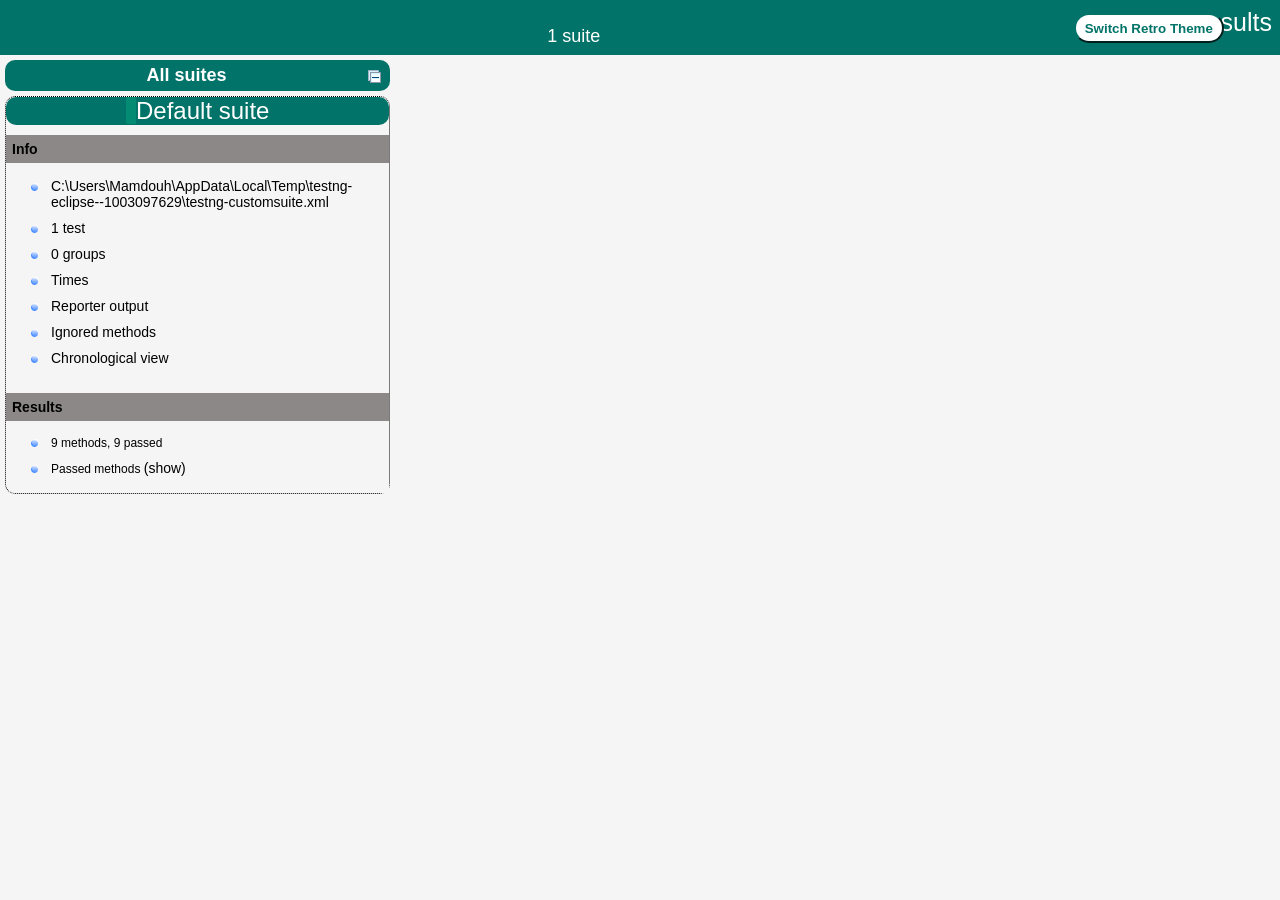
==== test-output/index.html @ e12d60d8 "first commit" ====
<!DOCTYPE html>

<html>
<head>
<meta charset='utf-8'>
<title>TestNG reports</title>

<link type="text/css" href="testng-reports1.css" rel="stylesheet"
	id="ultra" />
<link type="text/css" href="testng-reports.css" rel="stylesheet"
	id="retro" disabled="false" />
<script type="text/javascript" src="jquery-3.4.1.min.js"></script>
<script type="text/javascript" src="testng-reports.js"></script>
<script type="text/javascript" src="https://www.google.com/jsapi"></script>
<script type='text/javascript'>
      google.load('visualization', '1', {packages:['table']});
      google.setOnLoadCallback(drawTable);
      var suiteTableInitFunctions = new Array();
      var suiteTableData = new Array();
    </script>
<!--
      <script type="text/javascript" src="jquery-ui/js/jquery-ui-1.8.16.custom.min.js"></script>
     -->
</head>

<body>
	<div class="top-banner-root">
		<span class="top-banner-title-font">Test results</span>
		<button id="button" class="button">Switch Retro Theme</button>
		<!-- button -->
		<br /> <span class="top-banner-font-1">1 suite</span>
	</div>
	<!-- top-banner-root -->
	<div class="navigator-root">
		<div class="navigator-suite-header">
			<span>All suites</span> <a href="#"
				title="Collapse/expand all the suites" class="collapse-all-link">
				<img src="collapseall.gif" class="collapse-all-icon"> </img> <!-- collapse-all-icon -->
			</a>
			<!-- collapse-all-link -->
		</div>
		<!-- navigator-suite-header -->
		<div class="suite">
			<div class="rounded-window">
				<div class="suite-header light-rounded-window-top">
					<a href="#" panel-name="suite-Default_suite" class="navigator-link">
						<span class="suite-name border-passed">Default suite</span>
					</a>
					<!-- navigator-link -->
				</div>
				<!-- suite-header light-rounded-window-top -->
				<div class="navigator-suite-content">
					<div class="suite-section-title">
						<span>Info</span>
					</div>
					<!-- suite-section-title -->
					<div class="suite-section-content">
						<ul>
							<li><a href="#" panel-name="test-xml-Default_suite"
								class="navigator-link "> <span>C:\Users\Mamdouh\AppData\Local\Temp\testng-eclipse--1003097629\testng-customsuite.xml</span>
							</a> <!-- navigator-link  --></li>
							<li><a href="#" panel-name="testlist-Default_suite"
								class="navigator-link "> <span class="test-stats">1
										test</span>
							</a> <!-- navigator-link  --></li>
							<li><a href="#" panel-name="group-Default_suite"
								class="navigator-link "> <span>0 groups</span>
							</a> <!-- navigator-link  --></li>
							<li><a href="#" panel-name="times-Default_suite"
								class="navigator-link "> <span>Times</span>
							</a> <!-- navigator-link  --></li>
							<li><a href="#" panel-name="reporter-Default_suite"
								class="navigator-link "> <span>Reporter output</span>
							</a> <!-- navigator-link  --></li>
							<li><a href="#" panel-name="ignored-methods-Default_suite"
								class="navigator-link "> <span>Ignored methods</span>
							</a> <!-- navigator-link  --></li>
							<li><a href="#" panel-name="chronological-Default_suite"
								class="navigator-link "> <span>Chronological view</span>
							</a> <!-- navigator-link  --></li>
						</ul>
					</div>
					<!-- suite-section-content -->
					<div class="result-section">
						<div class="suite-section-title">
							<span>Results</span>
						</div>
						<!-- suite-section-title -->
						<div class="suite-section-content">
							<ul>
								<li><span class="method-stats">9 methods, 9 passed</span></li>
								<li><span class="method-list-title passed">Passed
										methods</span> <span class="show-or-hide-methods passed"> <a
										href="#" panel-name="suite-Default_suite"
										class="hide-methods passed suite-Default_suite"> (hide)</a> <!-- hide-methods passed suite-Default_suite -->
										<a href="#" panel-name="suite-Default_suite"
										class="show-methods passed suite-Default_suite"> (show)</a> <!-- show-methods passed suite-Default_suite -->
								</span>
									<div class="method-list-content passed suite-Default_suite">
										<span> <img src="passed.png" width="3%" /> <a href="#"
											panel-name="suite-Default_suite"
											title="appli.fashion.test.test" class="method navigator-link"
											hash-for-method="checkAppliAirNightPage(https://demo.applitools.com/tlcHackathonMasterV1.html+V1_Production_Version)">checkAppliAirNightPage(https://demo.applitools.com/tlcHackathonMasterV1.html+V1_Production_Version)</a>
											<!-- method navigator-link -->
										</span> <br /> <span> <img src="passed.png" width="3%" /> <a
											href="#" panel-name="suite-Default_suite"
											title="appli.fashion.test.test" class="method navigator-link"
											hash-for-method="checkAppliAirNightPage(https://demo.applitools.com/tlcHackathonMasterV2.html+Final_Production_Version)">checkAppliAirNightPage(https://demo.applitools.com/tlcHackathonMasterV2.html+Final_Production_Version)</a>
											<!-- method navigator-link -->
										</span> <br /> <span> <img src="passed.png" width="3%" /> <a
											href="#" panel-name="suite-Default_suite"
											title="appli.fashion.test.test" class="method navigator-link"
											hash-for-method="checkAppliAirNightPage(https://demo.applitools.com/tlcHackathonDev.html+Dev_Branch_Version)">checkAppliAirNightPage(https://demo.applitools.com/tlcHackathonDev.html+Dev_Branch_Version)</a>
											<!-- method navigator-link -->
										</span> <br /> <span> <img src="passed.png" width="3%" /> <a
											href="#" panel-name="suite-Default_suite"
											title="appli.fashion.test.test" class="method navigator-link"
											hash-for-method="filterByColor(https://demo.applitools.com/tlcHackathonMasterV1.html+V1_Production_Version)">filterByColor(https://demo.applitools.com/tlcHackathonMasterV1.html+V1_Production_Version)</a>
											<!-- method navigator-link -->
										</span> <br /> <span> <img src="passed.png" width="3%" /> <a
											href="#" panel-name="suite-Default_suite"
											title="appli.fashion.test.test" class="method navigator-link"
											hash-for-method="filterByColor(https://demo.applitools.com/tlcHackathonDev.html+Dev_Branch_Version)">filterByColor(https://demo.applitools.com/tlcHackathonDev.html+Dev_Branch_Version)</a>
											<!-- method navigator-link -->
										</span> <br /> <span> <img src="passed.png" width="3%" /> <a
											href="#" panel-name="suite-Default_suite"
											title="appli.fashion.test.test" class="method navigator-link"
											hash-for-method="filterByColor(https://demo.applitools.com/tlcHackathonMasterV2.html+Final_Production_Version)">filterByColor(https://demo.applitools.com/tlcHackathonMasterV2.html+Final_Production_Version)</a>
											<!-- method navigator-link -->
										</span> <br /> <span> <img src="passed.png" width="3%" /> <a
											href="#" panel-name="suite-Default_suite"
											title="appli.fashion.test.test" class="method navigator-link"
											hash-for-method="validateMainPage(https://demo.applitools.com/tlcHackathonMasterV2.html+Final_Production_Version)">validateMainPage(https://demo.applitools.com/tlcHackathonMasterV2.html+Final_Production_Version)</a>
											<!-- method navigator-link -->
										</span> <br /> <span> <img src="passed.png" width="3%" /> <a
											href="#" panel-name="suite-Default_suite"
											title="appli.fashion.test.test" class="method navigator-link"
											hash-for-method="validateMainPage(https://demo.applitools.com/tlcHackathonMasterV1.html+V1_Production_Version)">validateMainPage(https://demo.applitools.com/tlcHackathonMasterV1.html+V1_Production_Version)</a>
											<!-- method navigator-link -->
										</span> <br /> <span> <img src="passed.png" width="3%" /> <a
											href="#" panel-name="suite-Default_suite"
											title="appli.fashion.test.test" class="method navigator-link"
											hash-for-method="validateMainPage(https://demo.applitools.com/tlcHackathonDev.html+Dev_Branch_Version)">validateMainPage(https://demo.applitools.com/tlcHackathonDev.html+Dev_Branch_Version)</a>
											<!-- method navigator-link -->
										</span> <br />
									</div> <!-- method-list-content passed suite-Default_suite --></li>
							</ul>
						</div>
						<!-- suite-section-content -->
					</div>
					<!-- result-section -->
				</div>
				<!-- navigator-suite-content -->
			</div>
			<!-- rounded-window -->
		</div>
		<!-- suite -->
	</div>
	<!-- navigator-root -->
	<div class="wrapper">
		<div class="main-panel-root">
			<div panel-name="suite-Default_suite" class="panel Default_suite">
				<div class="suite-Default_suite-class-passed">
					<div class="main-panel-header rounded-window-top">
						<img src="passed.png" /> <span class="class-name">appli.fashion.test.test</span>
					</div>
					<!-- main-panel-header rounded-window-top -->
					<div class="main-panel-content rounded-window-bottom">
						<div class="method">
							<div class="method-content">
								<a
									name="checkAppliAirNightPage(https://demo.applitools.com/tlcHackathonMasterV1.html+V1_Production_Version)">
								</a>
								<!-- checkAppliAirNightPage(https://demo.applitools.com/tlcHackathonMasterV1.html+V1_Production_Version) -->
								<span class="method-name">checkAppliAirNightPage</span> <span
									class="parameters">(https://demo.applitools.com/tlcHackathonMasterV1.html+V1_Production_Version)</span>
							</div>
							<!-- method-content -->
						</div>
						<!-- method -->
						<div class="method">
							<div class="method-content">
								<a
									name="checkAppliAirNightPage(https://demo.applitools.com/tlcHackathonMasterV2.html+Final_Production_Version)">
								</a>
								<!-- checkAppliAirNightPage(https://demo.applitools.com/tlcHackathonMasterV2.html+Final_Production_Version) -->
								<span class="method-name">checkAppliAirNightPage</span> <span
									class="parameters">(https://demo.applitools.com/tlcHackathonMasterV2.html+Final_Production_Version)</span>
							</div>
							<!-- method-content -->
						</div>
						<!-- method -->
						<div class="method">
							<div class="method-content">
								<a
									name="checkAppliAirNightPage(https://demo.applitools.com/tlcHackathonDev.html+Dev_Branch_Version)">
								</a>
								<!-- checkAppliAirNightPage(https://demo.applitools.com/tlcHackathonDev.html+Dev_Branch_Version) -->
								<span class="method-name">checkAppliAirNightPage</span> <span
									class="parameters">(https://demo.applitools.com/tlcHackathonDev.html+Dev_Branch_Version)</span>
							</div>
							<!-- method-content -->
						</div>
						<!-- method -->
						<div class="method">
							<div class="method-content">
								<a
									name="filterByColor(https://demo.applitools.com/tlcHackathonMasterV1.html+V1_Production_Version)">
								</a>
								<!-- filterByColor(https://demo.applitools.com/tlcHackathonMasterV1.html+V1_Production_Version) -->
								<span class="method-name">filterByColor</span> <span
									class="parameters">(https://demo.applitools.com/tlcHackathonMasterV1.html+V1_Production_Version)</span>
							</div>
							<!-- method-content -->
						</div>
						<!-- method -->
						<div class="method">
							<div class="method-content">
								<a
									name="filterByColor(https://demo.applitools.com/tlcHackathonDev.html+Dev_Branch_Version)">
								</a>
								<!-- filterByColor(https://demo.applitools.com/tlcHackathonDev.html+Dev_Branch_Version) -->
								<span class="method-name">filterByColor</span> <span
									class="parameters">(https://demo.applitools.com/tlcHackathonDev.html+Dev_Branch_Version)</span>
							</div>
							<!-- method-content -->
						</div>
						<!-- method -->
						<div class="method">
							<div class="method-content">
								<a
									name="filterByColor(https://demo.applitools.com/tlcHackathonMasterV2.html+Final_Production_Version)">
								</a>
								<!-- filterByColor(https://demo.applitools.com/tlcHackathonMasterV2.html+Final_Production_Version) -->
								<span class="method-name">filterByColor</span> <span
									class="parameters">(https://demo.applitools.com/tlcHackathonMasterV2.html+Final_Production_Version)</span>
							</div>
							<!-- method-content -->
						</div>
						<!-- method -->
						<div class="method">
							<div class="method-content">
								<a
									name="validateMainPage(https://demo.applitools.com/tlcHackathonMasterV2.html+Final_Production_Version)">
								</a>
								<!-- validateMainPage(https://demo.applitools.com/tlcHackathonMasterV2.html+Final_Production_Version) -->
								<span class="method-name">validateMainPage</span> <span
									class="parameters">(https://demo.applitools.com/tlcHackathonMasterV2.html+Final_Production_Version)</span>
							</div>
							<!-- method-content -->
						</div>
						<!-- method -->
						<div class="method">
							<div class="method-content">
								<a
									name="validateMainPage(https://demo.applitools.com/tlcHackathonMasterV1.html+V1_Production_Version)">
								</a>
								<!-- validateMainPage(https://demo.applitools.com/tlcHackathonMasterV1.html+V1_Production_Version) -->
								<span class="method-name">validateMainPage</span> <span
									class="parameters">(https://demo.applitools.com/tlcHackathonMasterV1.html+V1_Production_Version)</span>
							</div>
							<!-- method-content -->
						</div>
						<!-- method -->
						<div class="method">
							<div class="method-content">
								<a
									name="validateMainPage(https://demo.applitools.com/tlcHackathonDev.html+Dev_Branch_Version)">
								</a>
								<!-- validateMainPage(https://demo.applitools.com/tlcHackathonDev.html+Dev_Branch_Version) -->
								<span class="method-name">validateMainPage</span> <span
									class="parameters">(https://demo.applitools.com/tlcHackathonDev.html+Dev_Branch_Version)</span>
							</div>
							<!-- method-content -->
						</div>
						<!-- method -->
					</div>
					<!-- main-panel-content rounded-window-bottom -->
				</div>
				<!-- suite-Default_suite-class-passed -->
			</div>
			<!-- panel Default_suite -->
			<div panel-name="test-xml-Default_suite" class="panel">
				<div class="main-panel-header rounded-window-top">
					<span class="header-content">C:\Users\Mamdouh\AppData\Local\Temp\testng-eclipse--1003097629\testng-customsuite.xml</span>
				</div>
				<!-- main-panel-header rounded-window-top -->
				<div class="main-panel-content rounded-window-bottom">
					<pre>
&lt;?xml version=&quot;1.0&quot; encoding=&quot;UTF-8&quot;?&gt;
&lt;!DOCTYPE suite SYSTEM &quot;https://testng.org/testng-1.0.dtd&quot;&gt;
&lt;suite name=&quot;Default suite&quot; guice-stage=&quot;DEVELOPMENT&quot;&gt;
  &lt;test thread-count=&quot;5&quot; name=&quot;Default test&quot; verbose=&quot;2&quot;&gt;
    &lt;classes&gt;
      &lt;class name=&quot;appli.fashion.test.test&quot;/&gt;
    &lt;/classes&gt;
  &lt;/test&gt; &lt;!-- Default test --&gt;
&lt;/suite&gt; &lt;!-- Default suite --&gt;
            </pre>
				</div>
				<!-- main-panel-content rounded-window-bottom -->
			</div>
			<!-- panel -->
			<div panel-name="testlist-Default_suite" class="panel">
				<div class="main-panel-header rounded-window-top">
					<span class="header-content">Tests for Default suite</span>
				</div>
				<!-- main-panel-header rounded-window-top -->
				<div class="main-panel-content rounded-window-bottom">
					<ul>
						<li><span class="test-name">Default test (1 class)</span></li>
					</ul>
				</div>
				<!-- main-panel-content rounded-window-bottom -->
			</div>
			<!-- panel -->
			<div panel-name="group-Default_suite" class="panel">
				<div class="main-panel-header rounded-window-top">
					<span class="header-content">Groups for Default suite</span>
				</div>
				<!-- main-panel-header rounded-window-top -->
				<div class="main-panel-content rounded-window-bottom"></div>
				<!-- main-panel-content rounded-window-bottom -->
			</div>
			<!-- panel -->
			<div panel-name="times-Default_suite" class="panel">
				<div class="main-panel-header rounded-window-top">
					<span class="header-content">Times for Default suite</span>
				</div>
				<!-- main-panel-header rounded-window-top -->
				<div class="main-panel-content rounded-window-bottom">
					<div class="times-div">
						<script type="text/javascript">
suiteTableInitFunctions.push('tableData_Default_suite');
function tableData_Default_suite() {
var data = new google.visualization.DataTable();
data.addColumn('number', 'Number');
data.addColumn('string', 'Method');
data.addColumn('string', 'Class');
data.addColumn('number', 'Time (ms)');
data.addRows(9);
data.setCell(0, 0, 0)
data.setCell(0, 1, 'checkAppliAirNightPage')
data.setCell(0, 2, 'appli.fashion.test.test')
data.setCell(0, 3, 17630);
data.setCell(1, 0, 1)
data.setCell(1, 1, 'validateMainPage')
data.setCell(1, 2, 'appli.fashion.test.test')
data.setCell(1, 3, 15316);
data.setCell(2, 0, 2)
data.setCell(2, 1, 'checkAppliAirNightPage')
data.setCell(2, 2, 'appli.fashion.test.test')
data.setCell(2, 3, 15053);
data.setCell(3, 0, 3)
data.setCell(3, 1, 'validateMainPage')
data.setCell(3, 2, 'appli.fashion.test.test')
data.setCell(3, 3, 14973);
data.setCell(4, 0, 4)
data.setCell(4, 1, 'checkAppliAirNightPage')
data.setCell(4, 2, 'appli.fashion.test.test')
data.setCell(4, 3, 14408);
data.setCell(5, 0, 5)
data.setCell(5, 1, 'filterByColor')
data.setCell(5, 2, 'appli.fashion.test.test')
data.setCell(5, 3, 13919);
data.setCell(6, 0, 6)
data.setCell(6, 1, 'filterByColor')
data.setCell(6, 2, 'appli.fashion.test.test')
data.setCell(6, 3, 13761);
data.setCell(7, 0, 7)
data.setCell(7, 1, 'filterByColor')
data.setCell(7, 2, 'appli.fashion.test.test')
data.setCell(7, 3, 13350);
data.setCell(8, 0, 8)
data.setCell(8, 1, 'validateMainPage')
data.setCell(8, 2, 'appli.fashion.test.test')
data.setCell(8, 3, 13024);
window.suiteTableData['Default_suite']= { tableData: data, tableDiv: 'times-div-Default_suite'}
return data;
}
              </script>
						<span class="suite-total-time">Total running time: 2
							minutes</span>
						<div id="times-div-Default_suite"></div>
						<!-- times-div-Default_suite -->
					</div>
					<!-- times-div -->
				</div>
				<!-- main-panel-content rounded-window-bottom -->
			</div>
			<!-- panel -->
			<div panel-name="reporter-Default_suite" class="panel">
				<div class="main-panel-header rounded-window-top">
					<span class="header-content">Reporter output for Default
						suite</span>
				</div>
				<!-- main-panel-header rounded-window-top -->
				<div class="main-panel-content rounded-window-bottom"></div>
				<!-- main-panel-content rounded-window-bottom -->
			</div>
			<!-- panel -->
			<div panel-name="ignored-methods-Default_suite" class="panel">
				<div class="main-panel-header rounded-window-top">
					<span class="header-content">0 ignored methods</span>
				</div>
				<!-- main-panel-header rounded-window-top -->
				<div class="main-panel-content rounded-window-bottom"></div>
				<!-- main-panel-content rounded-window-bottom -->
			</div>
			<!-- panel -->
			<div panel-name="chronological-Default_suite" class="panel">
				<div class="main-panel-header rounded-window-top">
					<span class="header-content">Methods in chronological order</span>
				</div>
				<!-- main-panel-header rounded-window-top -->
				<div class="main-panel-content rounded-window-bottom">
					<div class="chronological-class">
						<div class="chronological-class-name">appli.fashion.test.test</div>
						<!-- chronological-class-name -->
						<div class="configuration-suite before">
							<span class="method-name">beforeTestSuite</span> <span
								class="method-start">0 ms</span>
						</div>
						<!-- configuration-suite before -->
						<div class="configuration-method before">
							<span class="method-name">beforeEachTest([TestResult
								name={null} status=CREATED
								method=test.checkAppliAirNightPage(java.lang.String)[pri:0,
								i...)</span> <span class="method-start">125 ms</span>
						</div>
						<!-- configuration-method before -->
						<div class="test-method">
							<span class="method-name">checkAppliAirNightPage(https://demo.applitools.com/tlcHackathonMasterV1.html+V1_Production_Version)</span>
							<span class="method-start">4605 ms</span>
						</div>
						<!-- test-method -->
						<div class="configuration-method after">
							<span class="method-name">afterEachTest([TestResult
								name=checkAppliAirNightPage status=SUCCESS
								method=test.checkAppliAirNightPage(java.lang....)</span> <span
								class="method-start">19663 ms</span>
						</div>
						<!-- configuration-method after -->
						<div class="configuration-method before">
							<span class="method-name">beforeEachTest([TestResult
								name={null} status=CREATED
								method=test.checkAppliAirNightPage(java.lang.String)[pri:0,
								i...)</span> <span class="method-start">20378 ms</span>
						</div>
						<!-- configuration-method before -->
						<div class="test-method">
							<span class="method-name">checkAppliAirNightPage(https://demo.applitools.com/tlcHackathonDev.html+Dev_Branch_Version)</span>
							<span class="method-start">23838 ms</span>
						</div>
						<!-- test-method -->
						<div class="configuration-method after">
							<span class="method-name">afterEachTest([TestResult
								name=checkAppliAirNightPage status=SUCCESS
								method=test.checkAppliAirNightPage(java.lang....)</span> <span
								class="method-start">38248 ms</span>
						</div>
						<!-- configuration-method after -->
						<div class="configuration-method before">
							<span class="method-name">beforeEachTest([TestResult
								name={null} status=CREATED
								method=test.checkAppliAirNightPage(java.lang.String)[pri:0,
								i...)</span> <span class="method-start">38963 ms</span>
						</div>
						<!-- configuration-method before -->
						<div class="test-method">
							<span class="method-name">checkAppliAirNightPage(https://demo.applitools.com/tlcHackathonMasterV2.html+Final_Production_Version)</span>
							<span class="method-start">42523 ms</span>
						</div>
						<!-- test-method -->
						<div class="configuration-method after">
							<span class="method-name">afterEachTest([TestResult
								name=checkAppliAirNightPage status=SUCCESS
								method=test.checkAppliAirNightPage(java.lang....)</span> <span
								class="method-start">60156 ms</span>
						</div>
						<!-- configuration-method after -->
						<div class="configuration-method before">
							<span class="method-name">beforeEachTest([TestResult
								name={null} status=CREATED
								method=test.filterByColor(java.lang.String)[pri:0,
								instance:a...)</span> <span class="method-start">60823 ms</span>
						</div>
						<!-- configuration-method before -->
						<div class="test-method">
							<span class="method-name">filterByColor(https://demo.applitools.com/tlcHackathonMasterV1.html+V1_Production_Version)</span>
							<span class="method-start">64289 ms</span>
						</div>
						<!-- test-method -->
						<div class="configuration-method after">
							<span class="method-name">afterEachTest([TestResult
								name=filterByColor status=SUCCESS
								method=test.filterByColor(java.lang.String)[pri:0, ins...)</span> <span
								class="method-start">77640 ms</span>
						</div>
						<!-- configuration-method after -->
						<div class="configuration-method before">
							<span class="method-name">beforeEachTest([TestResult
								name={null} status=CREATED
								method=test.filterByColor(java.lang.String)[pri:0,
								instance:a...)</span> <span class="method-start">78375 ms</span>
						</div>
						<!-- configuration-method before -->
						<div class="test-method">
							<span class="method-name">filterByColor(https://demo.applitools.com/tlcHackathonDev.html+Dev_Branch_Version)</span>
							<span class="method-start">81690 ms</span>
						</div>
						<!-- test-method -->
						<div class="configuration-method after">
							<span class="method-name">afterEachTest([TestResult
								name=filterByColor status=SUCCESS
								method=test.filterByColor(java.lang.String)[pri:0, ins...)</span> <span
								class="method-start">95610 ms</span>
						</div>
						<!-- configuration-method after -->
						<div class="configuration-method before">
							<span class="method-name">beforeEachTest([TestResult
								name={null} status=CREATED
								method=test.filterByColor(java.lang.String)[pri:0,
								instance:a...)</span> <span class="method-start">96290 ms</span>
						</div>
						<!-- configuration-method before -->
						<div class="test-method">
							<span class="method-name">filterByColor(https://demo.applitools.com/tlcHackathonMasterV2.html+Final_Production_Version)</span>
							<span class="method-start">99723 ms</span>
						</div>
						<!-- test-method -->
						<div class="configuration-method after">
							<span class="method-name">afterEachTest([TestResult
								name=filterByColor status=SUCCESS
								method=test.filterByColor(java.lang.String)[pri:0, ins...)</span> <span
								class="method-start">113486 ms</span>
						</div>
						<!-- configuration-method after -->
						<div class="configuration-method before">
							<span class="method-name">beforeEachTest([TestResult
								name={null} status=CREATED
								method=test.validateMainPage(java.lang.String)[pri:0,
								instanc...)</span> <span class="method-start">114244 ms</span>
						</div>
						<!-- configuration-method before -->
						<div class="test-method">
							<span class="method-name">validateMainPage(https://demo.applitools.com/tlcHackathonMasterV1.html+V1_Production_Version)</span>
							<span class="method-start">117655 ms</span>
						</div>
						<!-- test-method -->
						<div class="configuration-method after">
							<span class="method-name">afterEachTest([TestResult
								name=validateMainPage status=SUCCESS
								method=test.validateMainPage(java.lang.String)[pri:...)</span> <span
								class="method-start">130682 ms</span>
						</div>
						<!-- configuration-method after -->
						<div class="configuration-method before">
							<span class="method-name">beforeEachTest([TestResult
								name={null} status=CREATED
								method=test.validateMainPage(java.lang.String)[pri:0,
								instanc...)</span> <span class="method-start">131400 ms</span>
						</div>
						<!-- configuration-method before -->
						<div class="test-method">
							<span class="method-name">validateMainPage(https://demo.applitools.com/tlcHackathonDev.html+Dev_Branch_Version)</span>
							<span class="method-start">134872 ms</span>
						</div>
						<!-- test-method -->
						<div class="configuration-method after">
							<span class="method-name">afterEachTest([TestResult
								name=validateMainPage status=SUCCESS
								method=test.validateMainPage(java.lang.String)[pri:...)</span> <span
								class="method-start">149847 ms</span>
						</div>
						<!-- configuration-method after -->
						<div class="configuration-method before">
							<span class="method-name">beforeEachTest([TestResult
								name={null} status=CREATED
								method=test.validateMainPage(java.lang.String)[pri:0,
								instanc...)</span> <span class="method-start">150587 ms</span>
						</div>
						<!-- configuration-method before -->
						<div class="test-method">
							<span class="method-name">validateMainPage(https://demo.applitools.com/tlcHackathonMasterV2.html+Final_Production_Version)</span>
							<span class="method-start">153998 ms</span>
						</div>
						<!-- test-method -->
						<div class="configuration-method after">
							<span class="method-name">afterEachTest([TestResult
								name=validateMainPage status=SUCCESS
								method=test.validateMainPage(java.lang.String)[pri:...)</span> <span
								class="method-start">169315 ms</span>
						</div>
						<!-- configuration-method after -->
						<div class="configuration-suite after">
							<span class="method-name">afterTestSuite(org.testng.TestRunner@38087342)</span>
							<span class="method-start">170035 ms</span>
						</div>
						<!-- configuration-suite after -->
					</div>
					<!-- main-panel-content rounded-window-bottom -->
				</div>
				<!-- panel -->
			</div>
			<!-- main-panel-root -->
		</div>
		<!-- wrapper -->
</body>
<script type="text/javascript" src="testng-reports2.js"></script>
</html>
---- test-output/testng-reports1.css ----
body {
    background-color: whitesmoke;
    margin: 0 0 5px 5px;
}
ul {
     margin-top: 10px;
     margin-left:-10px;
}
 li {
     font-family: "Helvetica Neue", Helvetica, Arial, sans-serif;
     padding:5px 5px;
 }
 a {
     text-decoration: none;
     color: black;
     font-size: 14px;
 }

 a:hover {
    color:black ;
    text-decoration: underline;
 }

 .navigator-selected {
     /* #ffa500; Mouse hover color after click Orange.*/
     background:#027368
 }

 .wrapper {
     position: absolute;
     top: 60px;
     bottom: 0;
     left: 400px;
     right: 0;
     margin-right:9px;
     overflow: auto;/*imortant*/
 }

 .navigator-root {
     position: absolute;
     top: 60px;
     bottom: 0;
     left: 0;
     width: 400px;
     overflow-y: auto;/*important*/
 }

 .suite {
     margin: -5px 10px 10px 5px;
     background-color: whitesmoke ;/*Colour of the left bside box*/
 }

 .suite-name {
     font-size: 24px;
     font-family: "Helvetica Neue", Helvetica, Arial, sans-serif;/*All TEST SUITE*/
     color: white;
 }

 .main-panel-header {
     padding: 5px;
     background-color: #027368; /*afeeee*/;
     font-family: "Helvetica Neue", Helvetica, Arial, sans-serif;
     color:white;
     font-size: 18px;
 }

 .main-panel-content {
     padding: 5px;
     margin-bottom: 10px;
     background-color: #CCD0D1; /*d0ffff*/; /*Belongs to backGround of rightSide boxes*/
 }

 .rounded-window {
     border-style: dotted;
     border-width: 1px;/*Border of left Side box*/
     background-color: whitesmoke;
     border-radius: 10px;
 }

 .rounded-window-top {
     border-top-right-radius: 10px 10px;
     border-top-left-radius: 10px 10px;
     border-style: solid;
     border-width: 1px;
     overflow: auto;/*Top of RightSide box*/
 }

 .light-rounded-window-top {
     background-color: #027368;
     padding-left:120px;
     border-radius: 10px;

 }

 .rounded-window-bottom {
     border-bottom-right-radius: 10px 10px;
     border-bottom-left-radius: 10px 10px;
     overflow: auto;/*Bottom of rightSide box*/
 }

 .method-name {
     font-size: 14px;
     font-family: "Helvetica Neue", Helvetica, Arial, sans-serif;
     font-weight: bold;
 }

 .method-content {
     border-style: solid;
     border-width: 0 0 1px 0;
     margin-bottom: 10px;
     padding-bottom: 5px;
     width: 100%;
 }

 .parameters {
     font-size: 14px;
     font-family: "Helvetica Neue", Helvetica, Arial, sans-serif;
 }

 .stack-trace {
     white-space: pre;
     font-family: "Helvetica Neue", Helvetica, Arial, sans-serif;
     font-size: 12px;
     font-weight: bold;
     margin-top: 0;
     margin-left: 20px; /*Error Stack Trace Message*/
 }

 .testng-xml {
    font-family: "Helvetica Neue", Helvetica, Arial, sans-serif;
 }

 .method-list-content {
     margin-left: 10px;
 }

 .navigator-suite-content {
     margin-left: 10px;
     font: 12px 'Lucida Grande';
 }

 .suite-section-title {
     font-family: "Helvetica Neue", Helvetica, Arial, sans-serif;
     font-size: 14px;
     font-weight:bold;
     background-color: #8C8887;
     margin-left: -10px;
     margin-top:10px;
     padding:6px;
 }

 .suite-section-content {
     list-style-image: url(bullet_point.png);
     background-color: whitesmoke;
     font-family: "Helvetica Neue", Helvetica, Arial, sans-serif;
     overflow: hidden;
 }

 .top-banner-root {
     position: absolute;
     top: 0;
     height: 45px;
     left: 0;
     right: 0;
     padding: 5px;
     margin: 0 0 5px 0;
     background-color: #027368;
     font-family: "Helvetica Neue", Helvetica, Arial, sans-serif;
     font-size: 18px;
     color: #fff;
     text-align: center;/*Belongs to the Top of Report*//*Status: - Completed*/
 }

 .top-banner-title-font {
     font-size: 25px;
     font-family: "Helvetica Neue", Helvetica, Arial, sans-serif;
     padding: 3px;
     float: right;
 }

 .test-name {
     font-family: "Helvetica Neue", Helvetica, Arial, sans-serif;
     font-size: 16px;
 }

 .suite-icon {
     padding: 5px;
     float: right;
     height: 20px;
 }

 .test-group {
     font: 20px 'Lucida Grande';
     margin: 5px 5px 10px 5px;
     border-width: 0 0 1px 0;
     border-style: solid;
     padding: 5px;
 }

 .test-group-name {
     font-weight: bold;
 }

 .method-in-group {
     font-size: 16px;
     margin-left: 80px;
 }

 table.google-visualization-table-table {
     width: 100%;
 }

 .reporter-method-name {
     font-size: 14px;
     font-family: "Helvetica Neue", Helvetica, Arial, sans-serif;
 }

 .reporter-method-output-div {
     padding: 5px;
     margin: 0 0 5px 20px;
     font-size: 12px;
     font-family: "Helvetica Neue", Helvetica, Arial, sans-serif;
     border-width: 0 0 0 1px;
     border-style: solid;
 }

 .ignored-class-div {
     font-size: 14px;
     font-family: "Helvetica Neue", Helvetica, Arial, sans-serif;
 }

 .ignored-methods-div {
     padding: 5px;
     margin: 0 0 5px 20px;
     font-size: 12px;
     font-family: "Helvetica Neue", Helvetica, Arial, sans-serif;
     border-width: 0 0 0 1px;
     border-style: solid;
 }

 .border-failed {
    border-radius:2px;
     border-style: solid;
     border-width: 0 0 0 10px;
     border-color: #F20505;
 }

 .border-skipped {
     border-radius:2px;
     border-style: solid;
     border-width: 0 0 0 10px;
     border-color: #F2BE22;
 }

 .border-passed {
     border-radius:2px;
     border-style: solid;
     border-width: 0 0 0 10px;
     border-color: #038C73;
 }

 .times-div {
     text-align: center;
     padding: 5px;
 }

 .suite-total-time {
     font: 16px 'Lucida Grande';
 }

 .configuration-suite {
     margin-left: 20px;
 }

 .configuration-test {
     margin-left: 40px;
 }

 .configuration-class {
     margin-left: 60px;
 }

 .configuration-method {
     margin-left: 80px;
 }

 .test-method {
     margin-left: 100px;
 }

 .chronological-class {
     background-color: #CCD0D1;
     border-width: 0 0 1px 1px;/*Chronological*/
 }

 .method-start {
     float: right;
 }

 .chronological-class-name {
     padding: 0 0 0 5px;
     margin-top:5px;
     font-family: "Helvetica Neue", Helvetica, Arial, sans-serif;
     color: #008;
 }

 .after, .before, .test-method {
     font-family: "Helvetica Neue", Helvetica, Arial, sans-serif;
     font-size: 14px;
     margin-top:5px;
 }

 .navigator-suite-header {
     font-size: 18px;
     margin: 0px 10px 10px 5px;
     padding: 5px;
     border-radius: 10px;
     background-color: #027368;
     color: white;
     font-weight:bold;
     font-family: "Helvetica Neue", Helvetica, Arial, sans-serif;
     text-align: center; /*All Suites on top of left box*//*Status: -Completed*/
 }

 .collapse-all-icon {
     padding: 3px;
     float: right;
 }
 .button{
    position: absolute;
    margin-left:500px;
    margin-top:8px;
    background-color: white;
    color:#027368;
    font-family: "Helvetica Neue", Helvetica, Arial, sans-serif;
    font-weight:bold;
    border-color:#027368;
    border-radius:25px;
    cursor: pointer;
    height:30px;
    width:150px;
    outline: none;
}
/*Author: - Akhil Gullapalli*/
---- test-output/testng-reports.css ----
body {
	margin: 0 0 5px 5px;
}

ul {
	margin: 0;
}

li {
	list-style-type: none;
}

a {
	text-decoration: none;
}

a:hover {
	text-decoration: underline;
}

.navigator-selected {
	background: #ffa500;
}

.wrapper {
	position: absolute;
	top: 60px;
	bottom: 0;
	left: 400px;
	right: 0;
	overflow: auto;
}

.navigator-root {
	position: absolute;
	top: 60px;
	bottom: 0;
	left: 0;
	width: 400px;
	overflow-y: auto;
}

.suite {
	margin: 0 10px 10px 0;
	background-color: #fff8dc;
}

.suite-name {
	padding-left: 10px;
	font-size: 25px;
	font-family: Times, sans-serif;
}

.main-panel-header {
	padding: 5px;
	background-color: #9FB4D9; /*afeeee*/;
	font-family: monospace;
	font-size: 18px;
}

.main-panel-content {
	padding: 5px;
	margin-bottom: 10px;
	background-color: #DEE8FC; /*d0ffff*/;
}

.rounded-window {
	border-radius: 10px;
	border-style: solid;
	border-width: 1px;
}

.rounded-window-top {
	border-top-right-radius: 10px 10px;
	border-top-left-radius: 10px 10px;
	border-style: solid;
	border-width: 1px;
	overflow: auto;
}

.light-rounded-window-top {
	border-top-right-radius: 10px 10px;
	border-top-left-radius: 10px 10px;
}

.rounded-window-bottom {
	border-style: solid;
	border-width: 0 1px 1px 1px;
	border-bottom-right-radius: 10px 10px;
	border-bottom-left-radius: 10px 10px;
	overflow: auto;
}

.method-name {
	font-size: 12px;
	font-family: monospace;
}

.method-content {
	border-style: solid;
	border-width: 0 0 1px 0;
	margin-bottom: 10px;
	padding-bottom: 5px;
	width: 80%;
}

.parameters {
	font-size: 14px;
	font-family: monospace;
}

.stack-trace {
	white-space: pre;
	font-family: monospace;
	font-size: 12px;
	font-weight: bold;
	margin-top: 0;
	margin-left: 20px;
}

.testng-xml {
	font-family: monospace;
}

.method-list-content {
	margin-left: 10px;
}

.navigator-suite-content {
	margin-left: 10px;
	font: 12px 'Lucida Grande';
}

.suite-section-title {
	margin-top: 10px;
	width: 80%;
	border-style: solid;
	border-width: 1px 0 0 0;
	font-family: Times, sans-serif;
	font-size: 18px;
	font-weight: bold;
}

.suite-section-content {
	list-style-image: url(bullet_point.png);
}

.top-banner-root {
	position: absolute;
	top: 0;
	height: 45px;
	left: 0;
	right: 0;
	padding: 5px;
	margin: 0 0 5px 0;
	background-color: #0066ff;
	font-family: Times, sans-serif;
	color: #fff;
	text-align: center;
}

.button {
	position: absolute;
	margin-left: 500px;
	margin-top: 8px;
	background-color: white;
	color: #0066ff;
	font-family: "Helvetica Neue", Helvetica, Arial, sans-serif;
	font-weight: bold;
	border-color: #0066ff;
	border-radius: 25px;
	cursor: pointer;
	height: 30px;
	width: 150px;
	outline: none;
}

.top-banner-title-font {
	font-size: 25px;
}

.test-name {
	font-family: 'Lucida Grande', sans-serif;
	font-size: 16px;
}

.suite-icon {
	padding: 5px;
	float: right;
	height: 20px;
}

.test-group {
	font: 20px 'Lucida Grande';
	margin: 5px 5px 10px 5px;
	border-width: 0 0 1px 0;
	border-style: solid;
	padding: 5px;
}

.test-group-name {
	font-weight: bold;
}

.method-in-group {
	font-size: 16px;
	margin-left: 80px;
}

table.google-visualization-table-table {
	width: 100%;
}

.reporter-method-name {
	font-size: 14px;
	font-family: monospace;
}

.reporter-method-output-div {
	padding: 5px;
	margin: 0 0 5px 20px;
	font-size: 12px;
	font-family: monospace;
	border-width: 0 0 0 1px;
	border-style: solid;
}

.ignored-class-div {
	font-size: 14px;
	font-family: monospace;
}

.ignored-methods-div {
	padding: 5px;
	margin: 0 0 5px 20px;
	font-size: 12px;
	font-family: monospace;
	border-width: 0 0 0 1px;
	border-style: solid;
}

.border-failed {
	border-top-left-radius: 10px 10px;
	border-bottom-left-radius: 10px 10px;
	border-style: solid;
	border-width: 0 0 0 10px;
	border-color: #f00;
}

.border-skipped {
	border-top-left-radius: 10px 10px;
	border-bottom-left-radius: 10px 10px;
	border-style: solid;
	border-width: 0 0 0 10px;
	border-color: #edc600;
}

.border-passed {
	border-top-left-radius: 10px 10px;
	border-bottom-left-radius: 10px 10px;
	border-style: solid;
	border-width: 0 0 0 10px;
	border-color: #19f52d;
}

.times-div {
	text-align: center;
	padding: 5px;
}

.suite-total-time {
	font: 16px 'Lucida Grande';
}

.configuration-suite {
	margin-left: 20px;
}

.configuration-test {
	margin-left: 40px;
}

.configuration-class {
	margin-left: 60px;
}

.configuration-method {
	margin-left: 80px;
}

.test-method {
	margin-left: 100px;
}

.chronological-class {
	background-color: skyblue;
	border-style: solid;
	border-width: 0 0 1px 1px;
}

.method-start {
	float: right;
}

.chronological-class-name {
	padding: 0 0 0 5px;
	color: #008;
}

.after, .before, .test-method {
	font-family: monospace;
	font-size: 14px;
}

.navigator-suite-header {
	font-size: 22px;
	margin: 0 10px 5px 0;
	background-color: #deb887;
	text-align: center;
}

.collapse-all-icon {
	padding: 5px;
	float: right;
}
/*retro Theme*/
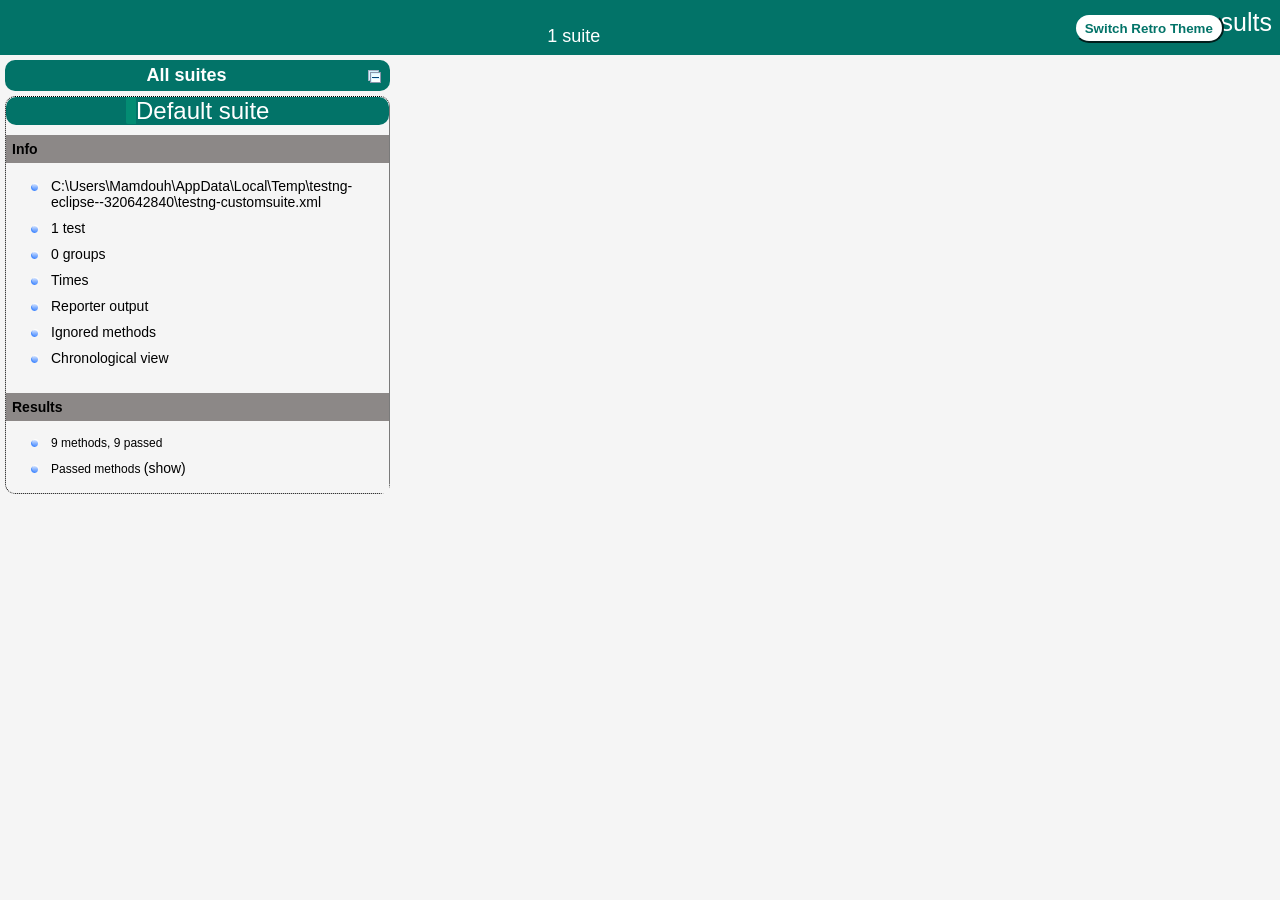
==== commit 0ac1dc85: "Arrange code" ====
--- a/test-output/index.html
+++ b/test-output/index.html
@@ -1,336 +1,289 @@
 <!DOCTYPE html>
 
 <html>
-<head>
-<meta charset='utf-8'>
-<title>TestNG reports</title>
+  <head>
+  <meta charset='utf-8'>
+  <title>TestNG reports</title>
 
-<link type="text/css" href="testng-reports1.css" rel="stylesheet"
-	id="ultra" />
-<link type="text/css" href="testng-reports.css" rel="stylesheet"
-	id="retro" disabled="false" />
-<script type="text/javascript" src="jquery-3.4.1.min.js"></script>
-<script type="text/javascript" src="testng-reports.js"></script>
-<script type="text/javascript" src="https://www.google.com/jsapi"></script>
-<script type='text/javascript'>
+    <link type="text/css" href="testng-reports1.css" rel="stylesheet" id="ultra" />
+    <link type="text/css" href="testng-reports.css" rel="stylesheet" id="retro" disabled="false"/>
+    <script type="text/javascript" src="jquery-3.4.1.min.js"></script>
+    <script type="text/javascript" src="testng-reports.js"></script>
+    <script type="text/javascript" src="https://www.google.com/jsapi"></script>
+    <script type='text/javascript'>
       google.load('visualization', '1', {packages:['table']});
       google.setOnLoadCallback(drawTable);
       var suiteTableInitFunctions = new Array();
       var suiteTableData = new Array();
     </script>
-<!--
+    <!--
       <script type="text/javascript" src="jquery-ui/js/jquery-ui-1.8.16.custom.min.js"></script>
      -->
-</head>
+  </head>
 
-<body>
-	<div class="top-banner-root">
-		<span class="top-banner-title-font">Test results</span>
-		<button id="button" class="button">Switch Retro Theme</button>
-		<!-- button -->
-		<br /> <span class="top-banner-font-1">1 suite</span>
-	</div>
-	<!-- top-banner-root -->
-	<div class="navigator-root">
-		<div class="navigator-suite-header">
-			<span>All suites</span> <a href="#"
-				title="Collapse/expand all the suites" class="collapse-all-link">
-				<img src="collapseall.gif" class="collapse-all-icon"> </img> <!-- collapse-all-icon -->
-			</a>
-			<!-- collapse-all-link -->
-		</div>
-		<!-- navigator-suite-header -->
-		<div class="suite">
-			<div class="rounded-window">
-				<div class="suite-header light-rounded-window-top">
-					<a href="#" panel-name="suite-Default_suite" class="navigator-link">
-						<span class="suite-name border-passed">Default suite</span>
-					</a>
-					<!-- navigator-link -->
-				</div>
-				<!-- suite-header light-rounded-window-top -->
-				<div class="navigator-suite-content">
-					<div class="suite-section-title">
-						<span>Info</span>
-					</div>
-					<!-- suite-section-title -->
-					<div class="suite-section-content">
-						<ul>
-							<li><a href="#" panel-name="test-xml-Default_suite"
-								class="navigator-link "> <span>C:\Users\Mamdouh\AppData\Local\Temp\testng-eclipse--1003097629\testng-customsuite.xml</span>
-							</a> <!-- navigator-link  --></li>
-							<li><a href="#" panel-name="testlist-Default_suite"
-								class="navigator-link "> <span class="test-stats">1
-										test</span>
-							</a> <!-- navigator-link  --></li>
-							<li><a href="#" panel-name="group-Default_suite"
-								class="navigator-link "> <span>0 groups</span>
-							</a> <!-- navigator-link  --></li>
-							<li><a href="#" panel-name="times-Default_suite"
-								class="navigator-link "> <span>Times</span>
-							</a> <!-- navigator-link  --></li>
-							<li><a href="#" panel-name="reporter-Default_suite"
-								class="navigator-link "> <span>Reporter output</span>
-							</a> <!-- navigator-link  --></li>
-							<li><a href="#" panel-name="ignored-methods-Default_suite"
-								class="navigator-link "> <span>Ignored methods</span>
-							</a> <!-- navigator-link  --></li>
-							<li><a href="#" panel-name="chronological-Default_suite"
-								class="navigator-link "> <span>Chronological view</span>
-							</a> <!-- navigator-link  --></li>
-						</ul>
-					</div>
-					<!-- suite-section-content -->
-					<div class="result-section">
-						<div class="suite-section-title">
-							<span>Results</span>
-						</div>
-						<!-- suite-section-title -->
-						<div class="suite-section-content">
-							<ul>
-								<li><span class="method-stats">9 methods, 9 passed</span></li>
-								<li><span class="method-list-title passed">Passed
-										methods</span> <span class="show-or-hide-methods passed"> <a
-										href="#" panel-name="suite-Default_suite"
-										class="hide-methods passed suite-Default_suite"> (hide)</a> <!-- hide-methods passed suite-Default_suite -->
-										<a href="#" panel-name="suite-Default_suite"
-										class="show-methods passed suite-Default_suite"> (show)</a> <!-- show-methods passed suite-Default_suite -->
-								</span>
-									<div class="method-list-content passed suite-Default_suite">
-										<span> <img src="passed.png" width="3%" /> <a href="#"
-											panel-name="suite-Default_suite"
-											title="appli.fashion.test.test" class="method navigator-link"
-											hash-for-method="checkAppliAirNightPage(https://demo.applitools.com/tlcHackathonMasterV1.html+V1_Production_Version)">checkAppliAirNightPage(https://demo.applitools.com/tlcHackathonMasterV1.html+V1_Production_Version)</a>
-											<!-- method navigator-link -->
-										</span> <br /> <span> <img src="passed.png" width="3%" /> <a
-											href="#" panel-name="suite-Default_suite"
-											title="appli.fashion.test.test" class="method navigator-link"
-											hash-for-method="checkAppliAirNightPage(https://demo.applitools.com/tlcHackathonMasterV2.html+Final_Production_Version)">checkAppliAirNightPage(https://demo.applitools.com/tlcHackathonMasterV2.html+Final_Production_Version)</a>
-											<!-- method navigator-link -->
-										</span> <br /> <span> <img src="passed.png" width="3%" /> <a
-											href="#" panel-name="suite-Default_suite"
-											title="appli.fashion.test.test" class="method navigator-link"
-											hash-for-method="checkAppliAirNightPage(https://demo.applitools.com/tlcHackathonDev.html+Dev_Branch_Version)">checkAppliAirNightPage(https://demo.applitools.com/tlcHackathonDev.html+Dev_Branch_Version)</a>
-											<!-- method navigator-link -->
-										</span> <br /> <span> <img src="passed.png" width="3%" /> <a
-											href="#" panel-name="suite-Default_suite"
-											title="appli.fashion.test.test" class="method navigator-link"
-											hash-for-method="filterByColor(https://demo.applitools.com/tlcHackathonMasterV1.html+V1_Production_Version)">filterByColor(https://demo.applitools.com/tlcHackathonMasterV1.html+V1_Production_Version)</a>
-											<!-- method navigator-link -->
-										</span> <br /> <span> <img src="passed.png" width="3%" /> <a
-											href="#" panel-name="suite-Default_suite"
-											title="appli.fashion.test.test" class="method navigator-link"
-											hash-for-method="filterByColor(https://demo.applitools.com/tlcHackathonDev.html+Dev_Branch_Version)">filterByColor(https://demo.applitools.com/tlcHackathonDev.html+Dev_Branch_Version)</a>
-											<!-- method navigator-link -->
-										</span> <br /> <span> <img src="passed.png" width="3%" /> <a
-											href="#" panel-name="suite-Default_suite"
-											title="appli.fashion.test.test" class="method navigator-link"
-											hash-for-method="filterByColor(https://demo.applitools.com/tlcHackathonMasterV2.html+Final_Production_Version)">filterByColor(https://demo.applitools.com/tlcHackathonMasterV2.html+Final_Production_Version)</a>
-											<!-- method navigator-link -->
-										</span> <br /> <span> <img src="passed.png" width="3%" /> <a
-											href="#" panel-name="suite-Default_suite"
-											title="appli.fashion.test.test" class="method navigator-link"
-											hash-for-method="validateMainPage(https://demo.applitools.com/tlcHackathonMasterV2.html+Final_Production_Version)">validateMainPage(https://demo.applitools.com/tlcHackathonMasterV2.html+Final_Production_Version)</a>
-											<!-- method navigator-link -->
-										</span> <br /> <span> <img src="passed.png" width="3%" /> <a
-											href="#" panel-name="suite-Default_suite"
-											title="appli.fashion.test.test" class="method navigator-link"
-											hash-for-method="validateMainPage(https://demo.applitools.com/tlcHackathonMasterV1.html+V1_Production_Version)">validateMainPage(https://demo.applitools.com/tlcHackathonMasterV1.html+V1_Production_Version)</a>
-											<!-- method navigator-link -->
-										</span> <br /> <span> <img src="passed.png" width="3%" /> <a
-											href="#" panel-name="suite-Default_suite"
-											title="appli.fashion.test.test" class="method navigator-link"
-											hash-for-method="validateMainPage(https://demo.applitools.com/tlcHackathonDev.html+Dev_Branch_Version)">validateMainPage(https://demo.applitools.com/tlcHackathonDev.html+Dev_Branch_Version)</a>
-											<!-- method navigator-link -->
-										</span> <br />
-									</div> <!-- method-list-content passed suite-Default_suite --></li>
-							</ul>
-						</div>
-						<!-- suite-section-content -->
-					</div>
-					<!-- result-section -->
-				</div>
-				<!-- navigator-suite-content -->
-			</div>
-			<!-- rounded-window -->
-		</div>
-		<!-- suite -->
-	</div>
-	<!-- navigator-root -->
-	<div class="wrapper">
-		<div class="main-panel-root">
-			<div panel-name="suite-Default_suite" class="panel Default_suite">
-				<div class="suite-Default_suite-class-passed">
-					<div class="main-panel-header rounded-window-top">
-						<img src="passed.png" /> <span class="class-name">appli.fashion.test.test</span>
-					</div>
-					<!-- main-panel-header rounded-window-top -->
-					<div class="main-panel-content rounded-window-bottom">
-						<div class="method">
-							<div class="method-content">
-								<a
-									name="checkAppliAirNightPage(https://demo.applitools.com/tlcHackathonMasterV1.html+V1_Production_Version)">
-								</a>
-								<!-- checkAppliAirNightPage(https://demo.applitools.com/tlcHackathonMasterV1.html+V1_Production_Version) -->
-								<span class="method-name">checkAppliAirNightPage</span> <span
-									class="parameters">(https://demo.applitools.com/tlcHackathonMasterV1.html+V1_Production_Version)</span>
-							</div>
-							<!-- method-content -->
-						</div>
-						<!-- method -->
-						<div class="method">
-							<div class="method-content">
-								<a
-									name="checkAppliAirNightPage(https://demo.applitools.com/tlcHackathonMasterV2.html+Final_Production_Version)">
-								</a>
-								<!-- checkAppliAirNightPage(https://demo.applitools.com/tlcHackathonMasterV2.html+Final_Production_Version) -->
-								<span class="method-name">checkAppliAirNightPage</span> <span
-									class="parameters">(https://demo.applitools.com/tlcHackathonMasterV2.html+Final_Production_Version)</span>
-							</div>
-							<!-- method-content -->
-						</div>
-						<!-- method -->
-						<div class="method">
-							<div class="method-content">
-								<a
-									name="checkAppliAirNightPage(https://demo.applitools.com/tlcHackathonDev.html+Dev_Branch_Version)">
-								</a>
-								<!-- checkAppliAirNightPage(https://demo.applitools.com/tlcHackathonDev.html+Dev_Branch_Version) -->
-								<span class="method-name">checkAppliAirNightPage</span> <span
-									class="parameters">(https://demo.applitools.com/tlcHackathonDev.html+Dev_Branch_Version)</span>
-							</div>
-							<!-- method-content -->
-						</div>
-						<!-- method -->
-						<div class="method">
-							<div class="method-content">
-								<a
-									name="filterByColor(https://demo.applitools.com/tlcHackathonMasterV1.html+V1_Production_Version)">
-								</a>
-								<!-- filterByColor(https://demo.applitools.com/tlcHackathonMasterV1.html+V1_Production_Version) -->
-								<span class="method-name">filterByColor</span> <span
-									class="parameters">(https://demo.applitools.com/tlcHackathonMasterV1.html+V1_Production_Version)</span>
-							</div>
-							<!-- method-content -->
-						</div>
-						<!-- method -->
-						<div class="method">
-							<div class="method-content">
-								<a
-									name="filterByColor(https://demo.applitools.com/tlcHackathonDev.html+Dev_Branch_Version)">
-								</a>
-								<!-- filterByColor(https://demo.applitools.com/tlcHackathonDev.html+Dev_Branch_Version) -->
-								<span class="method-name">filterByColor</span> <span
-									class="parameters">(https://demo.applitools.com/tlcHackathonDev.html+Dev_Branch_Version)</span>
-							</div>
-							<!-- method-content -->
-						</div>
-						<!-- method -->
-						<div class="method">
-							<div class="method-content">
-								<a
-									name="filterByColor(https://demo.applitools.com/tlcHackathonMasterV2.html+Final_Production_Version)">
-								</a>
-								<!-- filterByColor(https://demo.applitools.com/tlcHackathonMasterV2.html+Final_Production_Version) -->
-								<span class="method-name">filterByColor</span> <span
-									class="parameters">(https://demo.applitools.com/tlcHackathonMasterV2.html+Final_Production_Version)</span>
-							</div>
-							<!-- method-content -->
-						</div>
-						<!-- method -->
-						<div class="method">
-							<div class="method-content">
-								<a
-									name="validateMainPage(https://demo.applitools.com/tlcHackathonMasterV2.html+Final_Production_Version)">
-								</a>
-								<!-- validateMainPage(https://demo.applitools.com/tlcHackathonMasterV2.html+Final_Production_Version) -->
-								<span class="method-name">validateMainPage</span> <span
-									class="parameters">(https://demo.applitools.com/tlcHackathonMasterV2.html+Final_Production_Version)</span>
-							</div>
-							<!-- method-content -->
-						</div>
-						<!-- method -->
-						<div class="method">
-							<div class="method-content">
-								<a
-									name="validateMainPage(https://demo.applitools.com/tlcHackathonMasterV1.html+V1_Production_Version)">
-								</a>
-								<!-- validateMainPage(https://demo.applitools.com/tlcHackathonMasterV1.html+V1_Production_Version) -->
-								<span class="method-name">validateMainPage</span> <span
-									class="parameters">(https://demo.applitools.com/tlcHackathonMasterV1.html+V1_Production_Version)</span>
-							</div>
-							<!-- method-content -->
-						</div>
-						<!-- method -->
-						<div class="method">
-							<div class="method-content">
-								<a
-									name="validateMainPage(https://demo.applitools.com/tlcHackathonDev.html+Dev_Branch_Version)">
-								</a>
-								<!-- validateMainPage(https://demo.applitools.com/tlcHackathonDev.html+Dev_Branch_Version) -->
-								<span class="method-name">validateMainPage</span> <span
-									class="parameters">(https://demo.applitools.com/tlcHackathonDev.html+Dev_Branch_Version)</span>
-							</div>
-							<!-- method-content -->
-						</div>
-						<!-- method -->
-					</div>
-					<!-- main-panel-content rounded-window-bottom -->
-				</div>
-				<!-- suite-Default_suite-class-passed -->
-			</div>
-			<!-- panel Default_suite -->
-			<div panel-name="test-xml-Default_suite" class="panel">
-				<div class="main-panel-header rounded-window-top">
-					<span class="header-content">C:\Users\Mamdouh\AppData\Local\Temp\testng-eclipse--1003097629\testng-customsuite.xml</span>
-				</div>
-				<!-- main-panel-header rounded-window-top -->
-				<div class="main-panel-content rounded-window-bottom">
-					<pre>
+  <body>
+    <div class="top-banner-root">
+      <span class="top-banner-title-font">Test results</span>
+      <button id="button" class="button">Switch Retro Theme</button> <!-- button -->
+      <br/>
+      <span class="top-banner-font-1">1 suite</span>
+    </div> <!-- top-banner-root -->
+    <div class="navigator-root">
+      <div class="navigator-suite-header">
+        <span>All suites</span>
+        <a href="#" title="Collapse/expand all the suites" class="collapse-all-link">
+          <img src="collapseall.gif" class="collapse-all-icon">
+          </img> <!-- collapse-all-icon -->
+        </a> <!-- collapse-all-link -->
+      </div> <!-- navigator-suite-header -->
+      <div class="suite">
+        <div class="rounded-window">
+          <div class="suite-header light-rounded-window-top">
+            <a href="#" panel-name="suite-Default_suite" class="navigator-link">
+              <span class="suite-name border-passed">Default suite</span>
+            </a> <!-- navigator-link -->
+          </div> <!-- suite-header light-rounded-window-top -->
+          <div class="navigator-suite-content">
+            <div class="suite-section-title">
+              <span>Info</span>
+            </div> <!-- suite-section-title -->
+            <div class="suite-section-content">
+              <ul>
+                <li>
+                  <a href="#" panel-name="test-xml-Default_suite" class="navigator-link ">
+                    <span>C:\Users\Mamdouh\AppData\Local\Temp\testng-eclipse--320642840\testng-customsuite.xml</span>
+                  </a> <!-- navigator-link  -->
+                </li>
+                <li>
+                  <a href="#" panel-name="testlist-Default_suite" class="navigator-link ">
+                    <span class="test-stats">1 test</span>
+                  </a> <!-- navigator-link  -->
+                </li>
+                <li>
+                  <a href="#" panel-name="group-Default_suite" class="navigator-link ">
+                    <span>0 groups</span>
+                  </a> <!-- navigator-link  -->
+                </li>
+                <li>
+                  <a href="#" panel-name="times-Default_suite" class="navigator-link ">
+                    <span>Times</span>
+                  </a> <!-- navigator-link  -->
+                </li>
+                <li>
+                  <a href="#" panel-name="reporter-Default_suite" class="navigator-link ">
+                    <span>Reporter output</span>
+                  </a> <!-- navigator-link  -->
+                </li>
+                <li>
+                  <a href="#" panel-name="ignored-methods-Default_suite" class="navigator-link ">
+                    <span>Ignored methods</span>
+                  </a> <!-- navigator-link  -->
+                </li>
+                <li>
+                  <a href="#" panel-name="chronological-Default_suite" class="navigator-link ">
+                    <span>Chronological view</span>
+                  </a> <!-- navigator-link  -->
+                </li>
+              </ul>
+            </div> <!-- suite-section-content -->
+            <div class="result-section">
+              <div class="suite-section-title">
+                <span>Results</span>
+              </div> <!-- suite-section-title -->
+              <div class="suite-section-content">
+                <ul>
+                  <li>
+                    <span class="method-stats">9 methods,   9 passed</span>
+                  </li>
+                  <li>
+                    <span class="method-list-title passed">Passed methods</span>
+                    <span class="show-or-hide-methods passed">
+                      <a href="#" panel-name="suite-Default_suite" class="hide-methods passed suite-Default_suite"> (hide)</a> <!-- hide-methods passed suite-Default_suite -->
+                      <a href="#" panel-name="suite-Default_suite" class="show-methods passed suite-Default_suite"> (show)</a> <!-- show-methods passed suite-Default_suite -->
+                    </span>
+                    <div class="method-list-content passed suite-Default_suite">
+                      <span>
+                        <img src="passed.png" width="3%"/>
+                        <a href="#" panel-name="suite-Default_suite" title="appli.fashion.test.AppliFashioTests" class="method navigator-link" hash-for-method="checkAppliAirNightPage(https://demo.applitools.com/tlcHackathonMasterV1.html+V1_Production_Version)">checkAppliAirNightPage(https://demo.applitools.com/tlcHackathonMasterV1.html+V1_Production_Version)</a> <!-- method navigator-link -->
+                      </span>
+                      <br/>
+                      <span>
+                        <img src="passed.png" width="3%"/>
+                        <a href="#" panel-name="suite-Default_suite" title="appli.fashion.test.AppliFashioTests" class="method navigator-link" hash-for-method="checkAppliAirNightPage(https://demo.applitools.com/tlcHackathonMasterV2.html+Final_Production_Version)">checkAppliAirNightPage(https://demo.applitools.com/tlcHackathonMasterV2.html+Final_Production_Version)</a> <!-- method navigator-link -->
+                      </span>
+                      <br/>
+                      <span>
+                        <img src="passed.png" width="3%"/>
+                        <a href="#" panel-name="suite-Default_suite" title="appli.fashion.test.AppliFashioTests" class="method navigator-link" hash-for-method="checkAppliAirNightPage(https://demo.applitools.com/tlcHackathonDev.html+Dev_Branch_Version)">checkAppliAirNightPage(https://demo.applitools.com/tlcHackathonDev.html+Dev_Branch_Version)</a> <!-- method navigator-link -->
+                      </span>
+                      <br/>
+                      <span>
+                        <img src="passed.png" width="3%"/>
+                        <a href="#" panel-name="suite-Default_suite" title="appli.fashion.test.AppliFashioTests" class="method navigator-link" hash-for-method="filterByColor(https://demo.applitools.com/tlcHackathonDev.html+Dev_Branch_Version)">filterByColor(https://demo.applitools.com/tlcHackathonDev.html+Dev_Branch_Version)</a> <!-- method navigator-link -->
+                      </span>
+                      <br/>
+                      <span>
+                        <img src="passed.png" width="3%"/>
+                        <a href="#" panel-name="suite-Default_suite" title="appli.fashion.test.AppliFashioTests" class="method navigator-link" hash-for-method="filterByColor(https://demo.applitools.com/tlcHackathonMasterV2.html+Final_Production_Version)">filterByColor(https://demo.applitools.com/tlcHackathonMasterV2.html+Final_Production_Version)</a> <!-- method navigator-link -->
+                      </span>
+                      <br/>
+                      <span>
+                        <img src="passed.png" width="3%"/>
+                        <a href="#" panel-name="suite-Default_suite" title="appli.fashion.test.AppliFashioTests" class="method navigator-link" hash-for-method="filterByColor(https://demo.applitools.com/tlcHackathonMasterV1.html+V1_Production_Version)">filterByColor(https://demo.applitools.com/tlcHackathonMasterV1.html+V1_Production_Version)</a> <!-- method navigator-link -->
+                      </span>
+                      <br/>
+                      <span>
+                        <img src="passed.png" width="3%"/>
+                        <a href="#" panel-name="suite-Default_suite" title="appli.fashion.test.AppliFashioTests" class="method navigator-link" hash-for-method="validateMainPage(https://demo.applitools.com/tlcHackathonDev.html+Dev_Branch_Version)">validateMainPage(https://demo.applitools.com/tlcHackathonDev.html+Dev_Branch_Version)</a> <!-- method navigator-link -->
+                      </span>
+                      <br/>
+                      <span>
+                        <img src="passed.png" width="3%"/>
+                        <a href="#" panel-name="suite-Default_suite" title="appli.fashion.test.AppliFashioTests" class="method navigator-link" hash-for-method="validateMainPage(https://demo.applitools.com/tlcHackathonMasterV2.html+Final_Production_Version)">validateMainPage(https://demo.applitools.com/tlcHackathonMasterV2.html+Final_Production_Version)</a> <!-- method navigator-link -->
+                      </span>
+                      <br/>
+                      <span>
+                        <img src="passed.png" width="3%"/>
+                        <a href="#" panel-name="suite-Default_suite" title="appli.fashion.test.AppliFashioTests" class="method navigator-link" hash-for-method="validateMainPage(https://demo.applitools.com/tlcHackathonMasterV1.html+V1_Production_Version)">validateMainPage(https://demo.applitools.com/tlcHackathonMasterV1.html+V1_Production_Version)</a> <!-- method navigator-link -->
+                      </span>
+                      <br/>
+                    </div> <!-- method-list-content passed suite-Default_suite -->
+                  </li>
+                </ul>
+              </div> <!-- suite-section-content -->
+            </div> <!-- result-section -->
+          </div> <!-- navigator-suite-content -->
+        </div> <!-- rounded-window -->
+      </div> <!-- suite -->
+    </div> <!-- navigator-root -->
+    <div class="wrapper">
+      <div class="main-panel-root">
+        <div panel-name="suite-Default_suite" class="panel Default_suite">
+          <div class="suite-Default_suite-class-passed">
+            <div class="main-panel-header rounded-window-top">
+              <img src="passed.png"/>
+              <span class="class-name">appli.fashion.test.AppliFashioTests</span>
+            </div> <!-- main-panel-header rounded-window-top -->
+            <div class="main-panel-content rounded-window-bottom">
+              <div class="method">
+                <div class="method-content">
+                  <a name="checkAppliAirNightPage(https://demo.applitools.com/tlcHackathonMasterV1.html+V1_Production_Version)">
+                  </a> <!-- checkAppliAirNightPage(https://demo.applitools.com/tlcHackathonMasterV1.html+V1_Production_Version) -->
+                  <span class="method-name">checkAppliAirNightPage</span>
+                  <span class="parameters">(https://demo.applitools.com/tlcHackathonMasterV1.html+V1_Production_Version)</span>
+                </div> <!-- method-content -->
+              </div> <!-- method -->
+              <div class="method">
+                <div class="method-content">
+                  <a name="checkAppliAirNightPage(https://demo.applitools.com/tlcHackathonMasterV2.html+Final_Production_Version)">
+                  </a> <!-- checkAppliAirNightPage(https://demo.applitools.com/tlcHackathonMasterV2.html+Final_Production_Version) -->
+                  <span class="method-name">checkAppliAirNightPage</span>
+                  <span class="parameters">(https://demo.applitools.com/tlcHackathonMasterV2.html+Final_Production_Version)</span>
+                </div> <!-- method-content -->
+              </div> <!-- method -->
+              <div class="method">
+                <div class="method-content">
+                  <a name="checkAppliAirNightPage(https://demo.applitools.com/tlcHackathonDev.html+Dev_Branch_Version)">
+                  </a> <!-- checkAppliAirNightPage(https://demo.applitools.com/tlcHackathonDev.html+Dev_Branch_Version) -->
+                  <span class="method-name">checkAppliAirNightPage</span>
+                  <span class="parameters">(https://demo.applitools.com/tlcHackathonDev.html+Dev_Branch_Version)</span>
+                </div> <!-- method-content -->
+              </div> <!-- method -->
+              <div class="method">
+                <div class="method-content">
+                  <a name="filterByColor(https://demo.applitools.com/tlcHackathonDev.html+Dev_Branch_Version)">
+                  </a> <!-- filterByColor(https://demo.applitools.com/tlcHackathonDev.html+Dev_Branch_Version) -->
+                  <span class="method-name">filterByColor</span>
+                  <span class="parameters">(https://demo.applitools.com/tlcHackathonDev.html+Dev_Branch_Version)</span>
+                </div> <!-- method-content -->
+              </div> <!-- method -->
+              <div class="method">
+                <div class="method-content">
+                  <a name="filterByColor(https://demo.applitools.com/tlcHackathonMasterV2.html+Final_Production_Version)">
+                  </a> <!-- filterByColor(https://demo.applitools.com/tlcHackathonMasterV2.html+Final_Production_Version) -->
+                  <span class="method-name">filterByColor</span>
+                  <span class="parameters">(https://demo.applitools.com/tlcHackathonMasterV2.html+Final_Production_Version)</span>
+                </div> <!-- method-content -->
+              </div> <!-- method -->
+              <div class="method">
+                <div class="method-content">
+                  <a name="filterByColor(https://demo.applitools.com/tlcHackathonMasterV1.html+V1_Production_Version)">
+                  </a> <!-- filterByColor(https://demo.applitools.com/tlcHackathonMasterV1.html+V1_Production_Version) -->
+                  <span class="method-name">filterByColor</span>
+                  <span class="parameters">(https://demo.applitools.com/tlcHackathonMasterV1.html+V1_Production_Version)</span>
+                </div> <!-- method-content -->
+              </div> <!-- method -->
+              <div class="method">
+                <div class="method-content">
+                  <a name="validateMainPage(https://demo.applitools.com/tlcHackathonDev.html+Dev_Branch_Version)">
+                  </a> <!-- validateMainPage(https://demo.applitools.com/tlcHackathonDev.html+Dev_Branch_Version) -->
+                  <span class="method-name">validateMainPage</span>
+                  <span class="parameters">(https://demo.applitools.com/tlcHackathonDev.html+Dev_Branch_Version)</span>
+                </div> <!-- method-content -->
+              </div> <!-- method -->
+              <div class="method">
+                <div class="method-content">
+                  <a name="validateMainPage(https://demo.applitools.com/tlcHackathonMasterV2.html+Final_Production_Version)">
+                  </a> <!-- validateMainPage(https://demo.applitools.com/tlcHackathonMasterV2.html+Final_Production_Version) -->
+                  <span class="method-name">validateMainPage</span>
+                  <span class="parameters">(https://demo.applitools.com/tlcHackathonMasterV2.html+Final_Production_Version)</span>
+                </div> <!-- method-content -->
+              </div> <!-- method -->
+              <div class="method">
+                <div class="method-content">
+                  <a name="validateMainPage(https://demo.applitools.com/tlcHackathonMasterV1.html+V1_Production_Version)">
+                  </a> <!-- validateMainPage(https://demo.applitools.com/tlcHackathonMasterV1.html+V1_Production_Version) -->
+                  <span class="method-name">validateMainPage</span>
+                  <span class="parameters">(https://demo.applitools.com/tlcHackathonMasterV1.html+V1_Production_Version)</span>
+                </div> <!-- method-content -->
+              </div> <!-- method -->
+            </div> <!-- main-panel-content rounded-window-bottom -->
+          </div> <!-- suite-Default_suite-class-passed -->
+        </div> <!-- panel Default_suite -->
+        <div panel-name="test-xml-Default_suite" class="panel">
+          <div class="main-panel-header rounded-window-top">
+            <span class="header-content">C:\Users\Mamdouh\AppData\Local\Temp\testng-eclipse--320642840\testng-customsuite.xml</span>
+          </div> <!-- main-panel-header rounded-window-top -->
+          <div class="main-panel-content rounded-window-bottom">
+            <pre>
 &lt;?xml version=&quot;1.0&quot; encoding=&quot;UTF-8&quot;?&gt;
 &lt;!DOCTYPE suite SYSTEM &quot;https://testng.org/testng-1.0.dtd&quot;&gt;
 &lt;suite name=&quot;Default suite&quot; guice-stage=&quot;DEVELOPMENT&quot;&gt;
   &lt;test thread-count=&quot;5&quot; name=&quot;Default test&quot; verbose=&quot;2&quot;&gt;
     &lt;classes&gt;
-      &lt;class name=&quot;appli.fashion.test.test&quot;/&gt;
+      &lt;class name=&quot;appli.fashion.test.AppliFashioTests&quot;/&gt;
     &lt;/classes&gt;
   &lt;/test&gt; &lt;!-- Default test --&gt;
 &lt;/suite&gt; &lt;!-- Default suite --&gt;
             </pre>
-				</div>
-				<!-- main-panel-content rounded-window-bottom -->
-			</div>
-			<!-- panel -->
-			<div panel-name="testlist-Default_suite" class="panel">
-				<div class="main-panel-header rounded-window-top">
-					<span class="header-content">Tests for Default suite</span>
-				</div>
-				<!-- main-panel-header rounded-window-top -->
-				<div class="main-panel-content rounded-window-bottom">
-					<ul>
-						<li><span class="test-name">Default test (1 class)</span></li>
-					</ul>
-				</div>
-				<!-- main-panel-content rounded-window-bottom -->
-			</div>
-			<!-- panel -->
-			<div panel-name="group-Default_suite" class="panel">
-				<div class="main-panel-header rounded-window-top">
-					<span class="header-content">Groups for Default suite</span>
-				</div>
-				<!-- main-panel-header rounded-window-top -->
-				<div class="main-panel-content rounded-window-bottom"></div>
-				<!-- main-panel-content rounded-window-bottom -->
-			</div>
-			<!-- panel -->
-			<div panel-name="times-Default_suite" class="panel">
-				<div class="main-panel-header rounded-window-top">
-					<span class="header-content">Times for Default suite</span>
-				</div>
-				<!-- main-panel-header rounded-window-top -->
-				<div class="main-panel-content rounded-window-bottom">
-					<div class="times-div">
-						<script type="text/javascript">
+          </div> <!-- main-panel-content rounded-window-bottom -->
+        </div> <!-- panel -->
+        <div panel-name="testlist-Default_suite" class="panel">
+          <div class="main-panel-header rounded-window-top">
+            <span class="header-content">Tests for Default suite</span>
+          </div> <!-- main-panel-header rounded-window-top -->
+          <div class="main-panel-content rounded-window-bottom">
+            <ul>
+              <li>
+                <span class="test-name">Default test (1 class)</span>
+              </li>
+            </ul>
+          </div> <!-- main-panel-content rounded-window-bottom -->
+        </div> <!-- panel -->
+        <div panel-name="group-Default_suite" class="panel">
+          <div class="main-panel-header rounded-window-top">
+            <span class="header-content">Groups for Default suite</span>
+          </div> <!-- main-panel-header rounded-window-top -->
+          <div class="main-panel-content rounded-window-bottom">
+          </div> <!-- main-panel-content rounded-window-bottom -->
+        </div> <!-- panel -->
+        <div panel-name="times-Default_suite" class="panel">
+          <div class="main-panel-header rounded-window-top">
+            <span class="header-content">Times for Default suite</span>
+          </div> <!-- main-panel-header rounded-window-top -->
+          <div class="main-panel-content rounded-window-bottom">
+            <div class="times-div">
+              <script type="text/javascript">
 suiteTableInitFunctions.push('tableData_Default_suite');
 function tableData_Default_suite() {
 var data = new google.visualization.DataTable();
@@ -340,272 +293,192 @@
 data.addColumn('number', 'Time (ms)');
 data.addRows(9);
 data.setCell(0, 0, 0)
-data.setCell(0, 1, 'checkAppliAirNightPage')
-data.setCell(0, 2, 'appli.fashion.test.test')
-data.setCell(0, 3, 17630);
+data.setCell(0, 1, 'validateMainPage')
+data.setCell(0, 2, 'appli.fashion.test.AppliFashioTests')
+data.setCell(0, 3, 14991);
 data.setCell(1, 0, 1)
-data.setCell(1, 1, 'validateMainPage')
-data.setCell(1, 2, 'appli.fashion.test.test')
-data.setCell(1, 3, 15316);
+data.setCell(1, 1, 'checkAppliAirNightPage')
+data.setCell(1, 2, 'appli.fashion.test.AppliFashioTests')
+data.setCell(1, 3, 13395);
 data.setCell(2, 0, 2)
 data.setCell(2, 1, 'checkAppliAirNightPage')
-data.setCell(2, 2, 'appli.fashion.test.test')
-data.setCell(2, 3, 15053);
+data.setCell(2, 2, 'appli.fashion.test.AppliFashioTests')
+data.setCell(2, 3, 12388);
 data.setCell(3, 0, 3)
-data.setCell(3, 1, 'validateMainPage')
-data.setCell(3, 2, 'appli.fashion.test.test')
-data.setCell(3, 3, 14973);
+data.setCell(3, 1, 'checkAppliAirNightPage')
+data.setCell(3, 2, 'appli.fashion.test.AppliFashioTests')
+data.setCell(3, 3, 11032);
 data.setCell(4, 0, 4)
-data.setCell(4, 1, 'checkAppliAirNightPage')
-data.setCell(4, 2, 'appli.fashion.test.test')
-data.setCell(4, 3, 14408);
+data.setCell(4, 1, 'filterByColor')
+data.setCell(4, 2, 'appli.fashion.test.AppliFashioTests')
+data.setCell(4, 3, 9694);
 data.setCell(5, 0, 5)
 data.setCell(5, 1, 'filterByColor')
-data.setCell(5, 2, 'appli.fashion.test.test')
-data.setCell(5, 3, 13919);
+data.setCell(5, 2, 'appli.fashion.test.AppliFashioTests')
+data.setCell(5, 3, 9542);
 data.setCell(6, 0, 6)
-data.setCell(6, 1, 'filterByColor')
-data.setCell(6, 2, 'appli.fashion.test.test')
-data.setCell(6, 3, 13761);
+data.setCell(6, 1, 'validateMainPage')
+data.setCell(6, 2, 'appli.fashion.test.AppliFashioTests')
+data.setCell(6, 3, 8734);
 data.setCell(7, 0, 7)
-data.setCell(7, 1, 'filterByColor')
-data.setCell(7, 2, 'appli.fashion.test.test')
-data.setCell(7, 3, 13350);
+data.setCell(7, 1, 'validateMainPage')
+data.setCell(7, 2, 'appli.fashion.test.AppliFashioTests')
+data.setCell(7, 3, 8449);
 data.setCell(8, 0, 8)
-data.setCell(8, 1, 'validateMainPage')
-data.setCell(8, 2, 'appli.fashion.test.test')
-data.setCell(8, 3, 13024);
+data.setCell(8, 1, 'filterByColor')
+data.setCell(8, 2, 'appli.fashion.test.AppliFashioTests')
+data.setCell(8, 3, 8098);
 window.suiteTableData['Default_suite']= { tableData: data, tableDiv: 'times-div-Default_suite'}
 return data;
 }
               </script>
-						<span class="suite-total-time">Total running time: 2
-							minutes</span>
-						<div id="times-div-Default_suite"></div>
-						<!-- times-div-Default_suite -->
-					</div>
-					<!-- times-div -->
-				</div>
-				<!-- main-panel-content rounded-window-bottom -->
-			</div>
-			<!-- panel -->
-			<div panel-name="reporter-Default_suite" class="panel">
-				<div class="main-panel-header rounded-window-top">
-					<span class="header-content">Reporter output for Default
-						suite</span>
-				</div>
-				<!-- main-panel-header rounded-window-top -->
-				<div class="main-panel-content rounded-window-bottom"></div>
-				<!-- main-panel-content rounded-window-bottom -->
-			</div>
-			<!-- panel -->
-			<div panel-name="ignored-methods-Default_suite" class="panel">
-				<div class="main-panel-header rounded-window-top">
-					<span class="header-content">0 ignored methods</span>
-				</div>
-				<!-- main-panel-header rounded-window-top -->
-				<div class="main-panel-content rounded-window-bottom"></div>
-				<!-- main-panel-content rounded-window-bottom -->
-			</div>
-			<!-- panel -->
-			<div panel-name="chronological-Default_suite" class="panel">
-				<div class="main-panel-header rounded-window-top">
-					<span class="header-content">Methods in chronological order</span>
-				</div>
-				<!-- main-panel-header rounded-window-top -->
-				<div class="main-panel-content rounded-window-bottom">
-					<div class="chronological-class">
-						<div class="chronological-class-name">appli.fashion.test.test</div>
-						<!-- chronological-class-name -->
-						<div class="configuration-suite before">
-							<span class="method-name">beforeTestSuite</span> <span
-								class="method-start">0 ms</span>
-						</div>
-						<!-- configuration-suite before -->
-						<div class="configuration-method before">
-							<span class="method-name">beforeEachTest([TestResult
-								name={null} status=CREATED
-								method=test.checkAppliAirNightPage(java.lang.String)[pri:0,
-								i...)</span> <span class="method-start">125 ms</span>
-						</div>
-						<!-- configuration-method before -->
-						<div class="test-method">
-							<span class="method-name">checkAppliAirNightPage(https://demo.applitools.com/tlcHackathonMasterV1.html+V1_Production_Version)</span>
-							<span class="method-start">4605 ms</span>
-						</div>
-						<!-- test-method -->
-						<div class="configuration-method after">
-							<span class="method-name">afterEachTest([TestResult
-								name=checkAppliAirNightPage status=SUCCESS
-								method=test.checkAppliAirNightPage(java.lang....)</span> <span
-								class="method-start">19663 ms</span>
-						</div>
-						<!-- configuration-method after -->
-						<div class="configuration-method before">
-							<span class="method-name">beforeEachTest([TestResult
-								name={null} status=CREATED
-								method=test.checkAppliAirNightPage(java.lang.String)[pri:0,
-								i...)</span> <span class="method-start">20378 ms</span>
-						</div>
-						<!-- configuration-method before -->
-						<div class="test-method">
-							<span class="method-name">checkAppliAirNightPage(https://demo.applitools.com/tlcHackathonDev.html+Dev_Branch_Version)</span>
-							<span class="method-start">23838 ms</span>
-						</div>
-						<!-- test-method -->
-						<div class="configuration-method after">
-							<span class="method-name">afterEachTest([TestResult
-								name=checkAppliAirNightPage status=SUCCESS
-								method=test.checkAppliAirNightPage(java.lang....)</span> <span
-								class="method-start">38248 ms</span>
-						</div>
-						<!-- configuration-method after -->
-						<div class="configuration-method before">
-							<span class="method-name">beforeEachTest([TestResult
-								name={null} status=CREATED
-								method=test.checkAppliAirNightPage(java.lang.String)[pri:0,
-								i...)</span> <span class="method-start">38963 ms</span>
-						</div>
-						<!-- configuration-method before -->
-						<div class="test-method">
-							<span class="method-name">checkAppliAirNightPage(https://demo.applitools.com/tlcHackathonMasterV2.html+Final_Production_Version)</span>
-							<span class="method-start">42523 ms</span>
-						</div>
-						<!-- test-method -->
-						<div class="configuration-method after">
-							<span class="method-name">afterEachTest([TestResult
-								name=checkAppliAirNightPage status=SUCCESS
-								method=test.checkAppliAirNightPage(java.lang....)</span> <span
-								class="method-start">60156 ms</span>
-						</div>
-						<!-- configuration-method after -->
-						<div class="configuration-method before">
-							<span class="method-name">beforeEachTest([TestResult
-								name={null} status=CREATED
-								method=test.filterByColor(java.lang.String)[pri:0,
-								instance:a...)</span> <span class="method-start">60823 ms</span>
-						</div>
-						<!-- configuration-method before -->
-						<div class="test-method">
-							<span class="method-name">filterByColor(https://demo.applitools.com/tlcHackathonMasterV1.html+V1_Production_Version)</span>
-							<span class="method-start">64289 ms</span>
-						</div>
-						<!-- test-method -->
-						<div class="configuration-method after">
-							<span class="method-name">afterEachTest([TestResult
-								name=filterByColor status=SUCCESS
-								method=test.filterByColor(java.lang.String)[pri:0, ins...)</span> <span
-								class="method-start">77640 ms</span>
-						</div>
-						<!-- configuration-method after -->
-						<div class="configuration-method before">
-							<span class="method-name">beforeEachTest([TestResult
-								name={null} status=CREATED
-								method=test.filterByColor(java.lang.String)[pri:0,
-								instance:a...)</span> <span class="method-start">78375 ms</span>
-						</div>
-						<!-- configuration-method before -->
-						<div class="test-method">
-							<span class="method-name">filterByColor(https://demo.applitools.com/tlcHackathonDev.html+Dev_Branch_Version)</span>
-							<span class="method-start">81690 ms</span>
-						</div>
-						<!-- test-method -->
-						<div class="configuration-method after">
-							<span class="method-name">afterEachTest([TestResult
-								name=filterByColor status=SUCCESS
-								method=test.filterByColor(java.lang.String)[pri:0, ins...)</span> <span
-								class="method-start">95610 ms</span>
-						</div>
-						<!-- configuration-method after -->
-						<div class="configuration-method before">
-							<span class="method-name">beforeEachTest([TestResult
-								name={null} status=CREATED
-								method=test.filterByColor(java.lang.String)[pri:0,
-								instance:a...)</span> <span class="method-start">96290 ms</span>
-						</div>
-						<!-- configuration-method before -->
-						<div class="test-method">
-							<span class="method-name">filterByColor(https://demo.applitools.com/tlcHackathonMasterV2.html+Final_Production_Version)</span>
-							<span class="method-start">99723 ms</span>
-						</div>
-						<!-- test-method -->
-						<div class="configuration-method after">
-							<span class="method-name">afterEachTest([TestResult
-								name=filterByColor status=SUCCESS
-								method=test.filterByColor(java.lang.String)[pri:0, ins...)</span> <span
-								class="method-start">113486 ms</span>
-						</div>
-						<!-- configuration-method after -->
-						<div class="configuration-method before">
-							<span class="method-name">beforeEachTest([TestResult
-								name={null} status=CREATED
-								method=test.validateMainPage(java.lang.String)[pri:0,
-								instanc...)</span> <span class="method-start">114244 ms</span>
-						</div>
-						<!-- configuration-method before -->
-						<div class="test-method">
-							<span class="method-name">validateMainPage(https://demo.applitools.com/tlcHackathonMasterV1.html+V1_Production_Version)</span>
-							<span class="method-start">117655 ms</span>
-						</div>
-						<!-- test-method -->
-						<div class="configuration-method after">
-							<span class="method-name">afterEachTest([TestResult
-								name=validateMainPage status=SUCCESS
-								method=test.validateMainPage(java.lang.String)[pri:...)</span> <span
-								class="method-start">130682 ms</span>
-						</div>
-						<!-- configuration-method after -->
-						<div class="configuration-method before">
-							<span class="method-name">beforeEachTest([TestResult
-								name={null} status=CREATED
-								method=test.validateMainPage(java.lang.String)[pri:0,
-								instanc...)</span> <span class="method-start">131400 ms</span>
-						</div>
-						<!-- configuration-method before -->
-						<div class="test-method">
-							<span class="method-name">validateMainPage(https://demo.applitools.com/tlcHackathonDev.html+Dev_Branch_Version)</span>
-							<span class="method-start">134872 ms</span>
-						</div>
-						<!-- test-method -->
-						<div class="configuration-method after">
-							<span class="method-name">afterEachTest([TestResult
-								name=validateMainPage status=SUCCESS
-								method=test.validateMainPage(java.lang.String)[pri:...)</span> <span
-								class="method-start">149847 ms</span>
-						</div>
-						<!-- configuration-method after -->
-						<div class="configuration-method before">
-							<span class="method-name">beforeEachTest([TestResult
-								name={null} status=CREATED
-								method=test.validateMainPage(java.lang.String)[pri:0,
-								instanc...)</span> <span class="method-start">150587 ms</span>
-						</div>
-						<!-- configuration-method before -->
-						<div class="test-method">
-							<span class="method-name">validateMainPage(https://demo.applitools.com/tlcHackathonMasterV2.html+Final_Production_Version)</span>
-							<span class="method-start">153998 ms</span>
-						</div>
-						<!-- test-method -->
-						<div class="configuration-method after">
-							<span class="method-name">afterEachTest([TestResult
-								name=validateMainPage status=SUCCESS
-								method=test.validateMainPage(java.lang.String)[pri:...)</span> <span
-								class="method-start">169315 ms</span>
-						</div>
-						<!-- configuration-method after -->
-						<div class="configuration-suite after">
-							<span class="method-name">afterTestSuite(org.testng.TestRunner@38087342)</span>
-							<span class="method-start">170035 ms</span>
-						</div>
-						<!-- configuration-suite after -->
-					</div>
-					<!-- main-panel-content rounded-window-bottom -->
-				</div>
-				<!-- panel -->
-			</div>
-			<!-- main-panel-root -->
-		</div>
-		<!-- wrapper -->
-</body>
+              <span class="suite-total-time">Total running time: 1 minutes</span>
+              <div id="times-div-Default_suite">
+              </div> <!-- times-div-Default_suite -->
+            </div> <!-- times-div -->
+          </div> <!-- main-panel-content rounded-window-bottom -->
+        </div> <!-- panel -->
+        <div panel-name="reporter-Default_suite" class="panel">
+          <div class="main-panel-header rounded-window-top">
+            <span class="header-content">Reporter output for Default suite</span>
+          </div> <!-- main-panel-header rounded-window-top -->
+          <div class="main-panel-content rounded-window-bottom">
+          </div> <!-- main-panel-content rounded-window-bottom -->
+        </div> <!-- panel -->
+        <div panel-name="ignored-methods-Default_suite" class="panel">
+          <div class="main-panel-header rounded-window-top">
+            <span class="header-content">0 ignored methods</span>
+          </div> <!-- main-panel-header rounded-window-top -->
+          <div class="main-panel-content rounded-window-bottom">
+          </div> <!-- main-panel-content rounded-window-bottom -->
+        </div> <!-- panel -->
+        <div panel-name="chronological-Default_suite" class="panel">
+          <div class="main-panel-header rounded-window-top">
+            <span class="header-content">Methods in chronological order</span>
+          </div> <!-- main-panel-header rounded-window-top -->
+          <div class="main-panel-content rounded-window-bottom">
+            <div class="chronological-class">
+              <div class="chronological-class-name">appli.fashion.test.AppliFashioTests</div> <!-- chronological-class-name -->
+              <div class="configuration-suite before">
+                <span class="method-name">beforeTestSuite</span>
+                <span class="method-start">0 ms</span>
+              </div> <!-- configuration-suite before -->
+              <div class="configuration-method before">
+                <span class="method-name">beforeEachTest([TestResult name={null} status=CREATED method=AppliFashioTests.checkAppliAirNightPage(java.lang.Stri...)</span>
+                <span class="method-start">133 ms</span>
+              </div> <!-- configuration-method before -->
+              <div class="test-method">
+                <span class="method-name">checkAppliAirNightPage(https://demo.applitools.com/tlcHackathonMasterV1.html+V1_Production_Version)</span>
+                <span class="method-start">4489 ms</span>
+              </div> <!-- test-method -->
+              <div class="configuration-method after">
+                <span class="method-name">afterEachTest([TestResult name=checkAppliAirNightPage status=SUCCESS method=AppliFashioTests.checkAppliAirNightPag...)</span>
+                <span class="method-start">15525 ms</span>
+              </div> <!-- configuration-method after -->
+              <div class="configuration-method before">
+                <span class="method-name">beforeEachTest([TestResult name={null} status=CREATED method=AppliFashioTests.checkAppliAirNightPage(java.lang.Stri...)</span>
+                <span class="method-start">16194 ms</span>
+              </div> <!-- configuration-method before -->
+              <div class="test-method">
+                <span class="method-name">checkAppliAirNightPage(https://demo.applitools.com/tlcHackathonDev.html+Dev_Branch_Version)</span>
+                <span class="method-start">19327 ms</span>
+              </div> <!-- test-method -->
+              <div class="configuration-method after">
+                <span class="method-name">afterEachTest([TestResult name=checkAppliAirNightPage status=SUCCESS method=AppliFashioTests.checkAppliAirNightPag...)</span>
+                <span class="method-start">31717 ms</span>
+              </div> <!-- configuration-method after -->
+              <div class="configuration-method before">
+                <span class="method-name">beforeEachTest([TestResult name={null} status=CREATED method=AppliFashioTests.checkAppliAirNightPage(java.lang.Stri...)</span>
+                <span class="method-start">32847 ms</span>
+              </div> <!-- configuration-method before -->
+              <div class="test-method">
+                <span class="method-name">checkAppliAirNightPage(https://demo.applitools.com/tlcHackathonMasterV2.html+Final_Production_Version)</span>
+                <span class="method-start">36144 ms</span>
+              </div> <!-- test-method -->
+              <div class="configuration-method after">
+                <span class="method-name">afterEachTest([TestResult name=checkAppliAirNightPage status=SUCCESS method=AppliFashioTests.checkAppliAirNightPag...)</span>
+                <span class="method-start">49540 ms</span>
+              </div> <!-- configuration-method after -->
+              <div class="configuration-method before">
+                <span class="method-name">beforeEachTest([TestResult name={null} status=CREATED method=AppliFashioTests.filterByColor(java.lang.String)[pri:0...)</span>
+                <span class="method-start">50214 ms</span>
+              </div> <!-- configuration-method before -->
+              <div class="test-method">
+                <span class="method-name">filterByColor(https://demo.applitools.com/tlcHackathonMasterV1.html+V1_Production_Version)</span>
+                <span class="method-start">53352 ms</span>
+              </div> <!-- test-method -->
+              <div class="configuration-method after">
+                <span class="method-name">afterEachTest([TestResult name=filterByColor status=SUCCESS method=AppliFashioTests.filterByColor(java.lang.String...)</span>
+                <span class="method-start">62895 ms</span>
+              </div> <!-- configuration-method after -->
+              <div class="configuration-method before">
+                <span class="method-name">beforeEachTest([TestResult name={null} status=CREATED method=AppliFashioTests.filterByColor(java.lang.String)[pri:0...)</span>
+                <span class="method-start">63602 ms</span>
+              </div> <!-- configuration-method before -->
+              <div class="test-method">
+                <span class="method-name">filterByColor(https://demo.applitools.com/tlcHackathonDev.html+Dev_Branch_Version)</span>
+                <span class="method-start">66753 ms</span>
+              </div> <!-- test-method -->
+              <div class="configuration-method after">
+                <span class="method-name">afterEachTest([TestResult name=filterByColor status=SUCCESS method=AppliFashioTests.filterByColor(java.lang.String...)</span>
+                <span class="method-start">76447 ms</span>
+              </div> <!-- configuration-method after -->
+              <div class="configuration-method before">
+                <span class="method-name">beforeEachTest([TestResult name={null} status=CREATED method=AppliFashioTests.filterByColor(java.lang.String)[pri:0...)</span>
+                <span class="method-start">77204 ms</span>
+              </div> <!-- configuration-method before -->
+              <div class="test-method">
+                <span class="method-name">filterByColor(https://demo.applitools.com/tlcHackathonMasterV2.html+Final_Production_Version)</span>
+                <span class="method-start">80341 ms</span>
+              </div> <!-- test-method -->
+              <div class="configuration-method after">
+                <span class="method-name">afterEachTest([TestResult name=filterByColor status=SUCCESS method=AppliFashioTests.filterByColor(java.lang.String...)</span>
+                <span class="method-start">88440 ms</span>
+              </div> <!-- configuration-method after -->
+              <div class="configuration-method before">
+                <span class="method-name">beforeEachTest([TestResult name={null} status=CREATED method=AppliFashioTests.validateMainPage(java.lang.String)[pr...)</span>
+                <span class="method-start">89090 ms</span>
+              </div> <!-- configuration-method before -->
+              <div class="test-method">
+                <span class="method-name">validateMainPage(https://demo.applitools.com/tlcHackathonMasterV1.html+V1_Production_Version)</span>
+                <span class="method-start">92392 ms</span>
+              </div> <!-- test-method -->
+              <div class="configuration-method after">
+                <span class="method-name">afterEachTest([TestResult name=validateMainPage status=SUCCESS method=AppliFashioTests.validateMainPage(java.lang....)</span>
+                <span class="method-start">107385 ms</span>
+              </div> <!-- configuration-method after -->
+              <div class="configuration-method before">
+                <span class="method-name">beforeEachTest([TestResult name={null} status=CREATED method=AppliFashioTests.validateMainPage(java.lang.String)[pr...)</span>
+                <span class="method-start">108020 ms</span>
+              </div> <!-- configuration-method before -->
+              <div class="test-method">
+                <span class="method-name">validateMainPage(https://demo.applitools.com/tlcHackathonDev.html+Dev_Branch_Version)</span>
+                <span class="method-start">111236 ms</span>
+              </div> <!-- test-method -->
+              <div class="configuration-method after">
+                <span class="method-name">afterEachTest([TestResult name=validateMainPage status=SUCCESS method=AppliFashioTests.validateMainPage(java.lang....)</span>
+                <span class="method-start">119686 ms</span>
+              </div> <!-- configuration-method after -->
+              <div class="configuration-method before">
+                <span class="method-name">beforeEachTest([TestResult name={null} status=CREATED method=AppliFashioTests.validateMainPage(java.lang.String)[pr...)</span>
+                <span class="method-start">120541 ms</span>
+              </div> <!-- configuration-method before -->
+              <div class="test-method">
+                <span class="method-name">validateMainPage(https://demo.applitools.com/tlcHackathonMasterV2.html+Final_Production_Version)</span>
+                <span class="method-start">123775 ms</span>
+              </div> <!-- test-method -->
+              <div class="configuration-method after">
+                <span class="method-name">afterEachTest([TestResult name=validateMainPage status=SUCCESS method=AppliFashioTests.validateMainPage(java.lang....)</span>
+                <span class="method-start">132510 ms</span>
+              </div> <!-- configuration-method after -->
+              <div class="configuration-suite after">
+                <span class="method-name">afterTestSuite(org.testng.TestRunner@5122e4bf)</span>
+                <span class="method-start">133259 ms</span>
+              </div> <!-- configuration-suite after -->
+          </div> <!-- main-panel-content rounded-window-bottom -->
+        </div> <!-- panel -->
+      </div> <!-- main-panel-root -->
+    </div> <!-- wrapper -->
+  </body>
 <script type="text/javascript" src="testng-reports2.js"></script>
 </html>
--- a/test-output/testng-reports.css
+++ b/test-output/testng-reports.css
@@ -1,326 +1,326 @@
 body {
-	margin: 0 0 5px 5px;
+    margin: 0 0 5px 5px;
 }
 
 ul {
-	margin: 0;
+    margin: 0;
 }
 
 li {
-	list-style-type: none;
+    list-style-type: none;
 }
 
 a {
-	text-decoration: none;
+    text-decoration: none;
 }
 
 a:hover {
-	text-decoration: underline;
+    text-decoration: underline;
 }
 
 .navigator-selected {
-	background: #ffa500;
+    background: #ffa500;
 }
 
 .wrapper {
-	position: absolute;
-	top: 60px;
-	bottom: 0;
-	left: 400px;
-	right: 0;
-	overflow: auto;
+    position: absolute;
+    top: 60px;
+    bottom: 0;
+    left: 400px;
+    right: 0;
+    overflow: auto;
 }
 
 .navigator-root {
-	position: absolute;
-	top: 60px;
-	bottom: 0;
-	left: 0;
-	width: 400px;
-	overflow-y: auto;
+    position: absolute;
+    top: 60px;
+    bottom: 0;
+    left: 0;
+    width: 400px;
+    overflow-y: auto;
 }
 
 .suite {
-	margin: 0 10px 10px 0;
-	background-color: #fff8dc;
+    margin: 0 10px 10px 0;
+    background-color: #fff8dc;
 }
 
 .suite-name {
-	padding-left: 10px;
-	font-size: 25px;
-	font-family: Times, sans-serif;
+    padding-left: 10px;
+    font-size: 25px;
+    font-family: Times, sans-serif;
 }
 
 .main-panel-header {
-	padding: 5px;
-	background-color: #9FB4D9; /*afeeee*/;
-	font-family: monospace;
-	font-size: 18px;
+    padding: 5px;
+    background-color: #9FB4D9; /*afeeee*/;
+    font-family: monospace;
+    font-size: 18px;
 }
 
 .main-panel-content {
-	padding: 5px;
-	margin-bottom: 10px;
-	background-color: #DEE8FC; /*d0ffff*/;
+    padding: 5px;
+    margin-bottom: 10px;
+    background-color: #DEE8FC; /*d0ffff*/;
 }
 
 .rounded-window {
-	border-radius: 10px;
-	border-style: solid;
-	border-width: 1px;
+    border-radius: 10px;
+    border-style: solid;
+    border-width: 1px;
 }
 
 .rounded-window-top {
-	border-top-right-radius: 10px 10px;
-	border-top-left-radius: 10px 10px;
-	border-style: solid;
-	border-width: 1px;
-	overflow: auto;
+    border-top-right-radius: 10px 10px;
+    border-top-left-radius: 10px 10px;
+    border-style: solid;
+    border-width: 1px;
+    overflow: auto;
 }
 
 .light-rounded-window-top {
-	border-top-right-radius: 10px 10px;
-	border-top-left-radius: 10px 10px;
+    border-top-right-radius: 10px 10px;
+    border-top-left-radius: 10px 10px;
 }
 
 .rounded-window-bottom {
-	border-style: solid;
-	border-width: 0 1px 1px 1px;
-	border-bottom-right-radius: 10px 10px;
-	border-bottom-left-radius: 10px 10px;
-	overflow: auto;
+    border-style: solid;
+    border-width: 0 1px 1px 1px;
+    border-bottom-right-radius: 10px 10px;
+    border-bottom-left-radius: 10px 10px;
+    overflow: auto;
 }
 
 .method-name {
-	font-size: 12px;
-	font-family: monospace;
+    font-size: 12px;
+    font-family: monospace;
 }
 
 .method-content {
-	border-style: solid;
-	border-width: 0 0 1px 0;
-	margin-bottom: 10px;
-	padding-bottom: 5px;
-	width: 80%;
+    border-style: solid;
+    border-width: 0 0 1px 0;
+    margin-bottom: 10px;
+    padding-bottom: 5px;
+    width: 80%;
 }
 
 .parameters {
-	font-size: 14px;
-	font-family: monospace;
+    font-size: 14px;
+    font-family: monospace;
 }
 
 .stack-trace {
-	white-space: pre;
-	font-family: monospace;
-	font-size: 12px;
-	font-weight: bold;
-	margin-top: 0;
-	margin-left: 20px;
+    white-space: pre;
+    font-family: monospace;
+    font-size: 12px;
+    font-weight: bold;
+    margin-top: 0;
+    margin-left: 20px;
 }
 
 .testng-xml {
-	font-family: monospace;
+    font-family: monospace;
 }
 
 .method-list-content {
-	margin-left: 10px;
+    margin-left: 10px;
 }
 
 .navigator-suite-content {
-	margin-left: 10px;
-	font: 12px 'Lucida Grande';
+    margin-left: 10px;
+    font: 12px 'Lucida Grande';
 }
 
 .suite-section-title {
-	margin-top: 10px;
-	width: 80%;
-	border-style: solid;
-	border-width: 1px 0 0 0;
-	font-family: Times, sans-serif;
-	font-size: 18px;
-	font-weight: bold;
+    margin-top: 10px;
+    width: 80%;
+    border-style: solid;
+    border-width: 1px 0 0 0;
+    font-family: Times, sans-serif;
+    font-size: 18px;
+    font-weight: bold;
 }
 
 .suite-section-content {
-	list-style-image: url(bullet_point.png);
+    list-style-image: url(bullet_point.png);
 }
 
 .top-banner-root {
-	position: absolute;
-	top: 0;
-	height: 45px;
-	left: 0;
-	right: 0;
-	padding: 5px;
-	margin: 0 0 5px 0;
-	background-color: #0066ff;
-	font-family: Times, sans-serif;
-	color: #fff;
-	text-align: center;
-}
-
-.button {
-	position: absolute;
-	margin-left: 500px;
-	margin-top: 8px;
-	background-color: white;
-	color: #0066ff;
-	font-family: "Helvetica Neue", Helvetica, Arial, sans-serif;
-	font-weight: bold;
-	border-color: #0066ff;
-	border-radius: 25px;
-	cursor: pointer;
-	height: 30px;
-	width: 150px;
-	outline: none;
+    position: absolute;
+    top: 0;
+    height: 45px;
+    left: 0;
+    right: 0;
+    padding: 5px;
+    margin: 0 0 5px 0;
+    background-color: #0066ff;
+    font-family: Times, sans-serif;
+    color: #fff;
+    text-align: center;
+}
+.button{
+    position: absolute;
+    margin-left:500px;
+    margin-top:8px;
+    background-color: white;
+    color:#0066ff;
+    font-family: "Helvetica Neue", Helvetica, Arial, sans-serif;
+    font-weight:bold;
+    border-color:#0066ff ;
+    border-radius:25px;
+    cursor: pointer;
+    height:30px;
+    width:150px;
+    outline:none;
+
 }
 
 .top-banner-title-font {
-	font-size: 25px;
+    font-size: 25px;
 }
 
 .test-name {
-	font-family: 'Lucida Grande', sans-serif;
-	font-size: 16px;
+    font-family: 'Lucida Grande', sans-serif;
+    font-size: 16px;
 }
 
 .suite-icon {
-	padding: 5px;
-	float: right;
-	height: 20px;
+    padding: 5px;
+    float: right;
+    height: 20px;
 }
 
 .test-group {
-	font: 20px 'Lucida Grande';
-	margin: 5px 5px 10px 5px;
-	border-width: 0 0 1px 0;
-	border-style: solid;
-	padding: 5px;
+    font: 20px 'Lucida Grande';
+    margin: 5px 5px 10px 5px;
+    border-width: 0 0 1px 0;
+    border-style: solid;
+    padding: 5px;
 }
 
 .test-group-name {
-	font-weight: bold;
+    font-weight: bold;
 }
 
 .method-in-group {
-	font-size: 16px;
-	margin-left: 80px;
+    font-size: 16px;
+    margin-left: 80px;
 }
 
 table.google-visualization-table-table {
-	width: 100%;
+    width: 100%;
 }
 
 .reporter-method-name {
-	font-size: 14px;
-	font-family: monospace;
+    font-size: 14px;
+    font-family: monospace;
 }
 
 .reporter-method-output-div {
-	padding: 5px;
-	margin: 0 0 5px 20px;
-	font-size: 12px;
-	font-family: monospace;
-	border-width: 0 0 0 1px;
-	border-style: solid;
+    padding: 5px;
+    margin: 0 0 5px 20px;
+    font-size: 12px;
+    font-family: monospace;
+    border-width: 0 0 0 1px;
+    border-style: solid;
 }
 
 .ignored-class-div {
-	font-size: 14px;
-	font-family: monospace;
+    font-size: 14px;
+    font-family: monospace;
 }
 
 .ignored-methods-div {
-	padding: 5px;
-	margin: 0 0 5px 20px;
-	font-size: 12px;
-	font-family: monospace;
-	border-width: 0 0 0 1px;
-	border-style: solid;
+    padding: 5px;
+    margin: 0 0 5px 20px;
+    font-size: 12px;
+    font-family: monospace;
+    border-width: 0 0 0 1px;
+    border-style: solid;
 }
 
 .border-failed {
-	border-top-left-radius: 10px 10px;
-	border-bottom-left-radius: 10px 10px;
-	border-style: solid;
-	border-width: 0 0 0 10px;
-	border-color: #f00;
+    border-top-left-radius: 10px 10px;
+    border-bottom-left-radius: 10px 10px;
+    border-style: solid;
+    border-width: 0 0 0 10px;
+    border-color: #f00;
 }
 
 .border-skipped {
-	border-top-left-radius: 10px 10px;
-	border-bottom-left-radius: 10px 10px;
-	border-style: solid;
-	border-width: 0 0 0 10px;
-	border-color: #edc600;
+    border-top-left-radius: 10px 10px;
+    border-bottom-left-radius: 10px 10px;
+    border-style: solid;
+    border-width: 0 0 0 10px;
+    border-color: #edc600;
 }
 
 .border-passed {
-	border-top-left-radius: 10px 10px;
-	border-bottom-left-radius: 10px 10px;
-	border-style: solid;
-	border-width: 0 0 0 10px;
-	border-color: #19f52d;
+    border-top-left-radius: 10px 10px;
+    border-bottom-left-radius: 10px 10px;
+    border-style: solid;
+    border-width: 0 0 0 10px;
+    border-color: #19f52d;
 }
 
 .times-div {
-	text-align: center;
-	padding: 5px;
+    text-align: center;
+    padding: 5px;
 }
 
 .suite-total-time {
-	font: 16px 'Lucida Grande';
+    font: 16px 'Lucida Grande';
 }
 
 .configuration-suite {
-	margin-left: 20px;
+    margin-left: 20px;
 }
 
 .configuration-test {
-	margin-left: 40px;
+    margin-left: 40px;
 }
 
 .configuration-class {
-	margin-left: 60px;
+    margin-left: 60px;
 }
 
 .configuration-method {
-	margin-left: 80px;
+    margin-left: 80px;
 }
 
 .test-method {
-	margin-left: 100px;
+    margin-left: 100px;
 }
 
 .chronological-class {
-	background-color: skyblue;
-	border-style: solid;
-	border-width: 0 0 1px 1px;
+    background-color: skyblue;
+    border-style: solid;
+    border-width: 0 0 1px 1px;
 }
 
 .method-start {
-	float: right;
+    float: right;
 }
 
 .chronological-class-name {
-	padding: 0 0 0 5px;
-	color: #008;
+    padding: 0 0 0 5px;
+    color: #008;
 }
 
 .after, .before, .test-method {
-	font-family: monospace;
-	font-size: 14px;
+    font-family: monospace;
+    font-size: 14px;
 }
 
 .navigator-suite-header {
-	font-size: 22px;
-	margin: 0 10px 5px 0;
-	background-color: #deb887;
-	text-align: center;
+    font-size: 22px;
+    margin: 0 10px 5px 0;
+    background-color: #deb887;
+    text-align: center;
 }
 
 .collapse-all-icon {
-	padding: 5px;
-	float: right;
-}
-/*retro Theme*/+    padding: 5px;
+    float: right;
+}
+/*retro Theme*/
